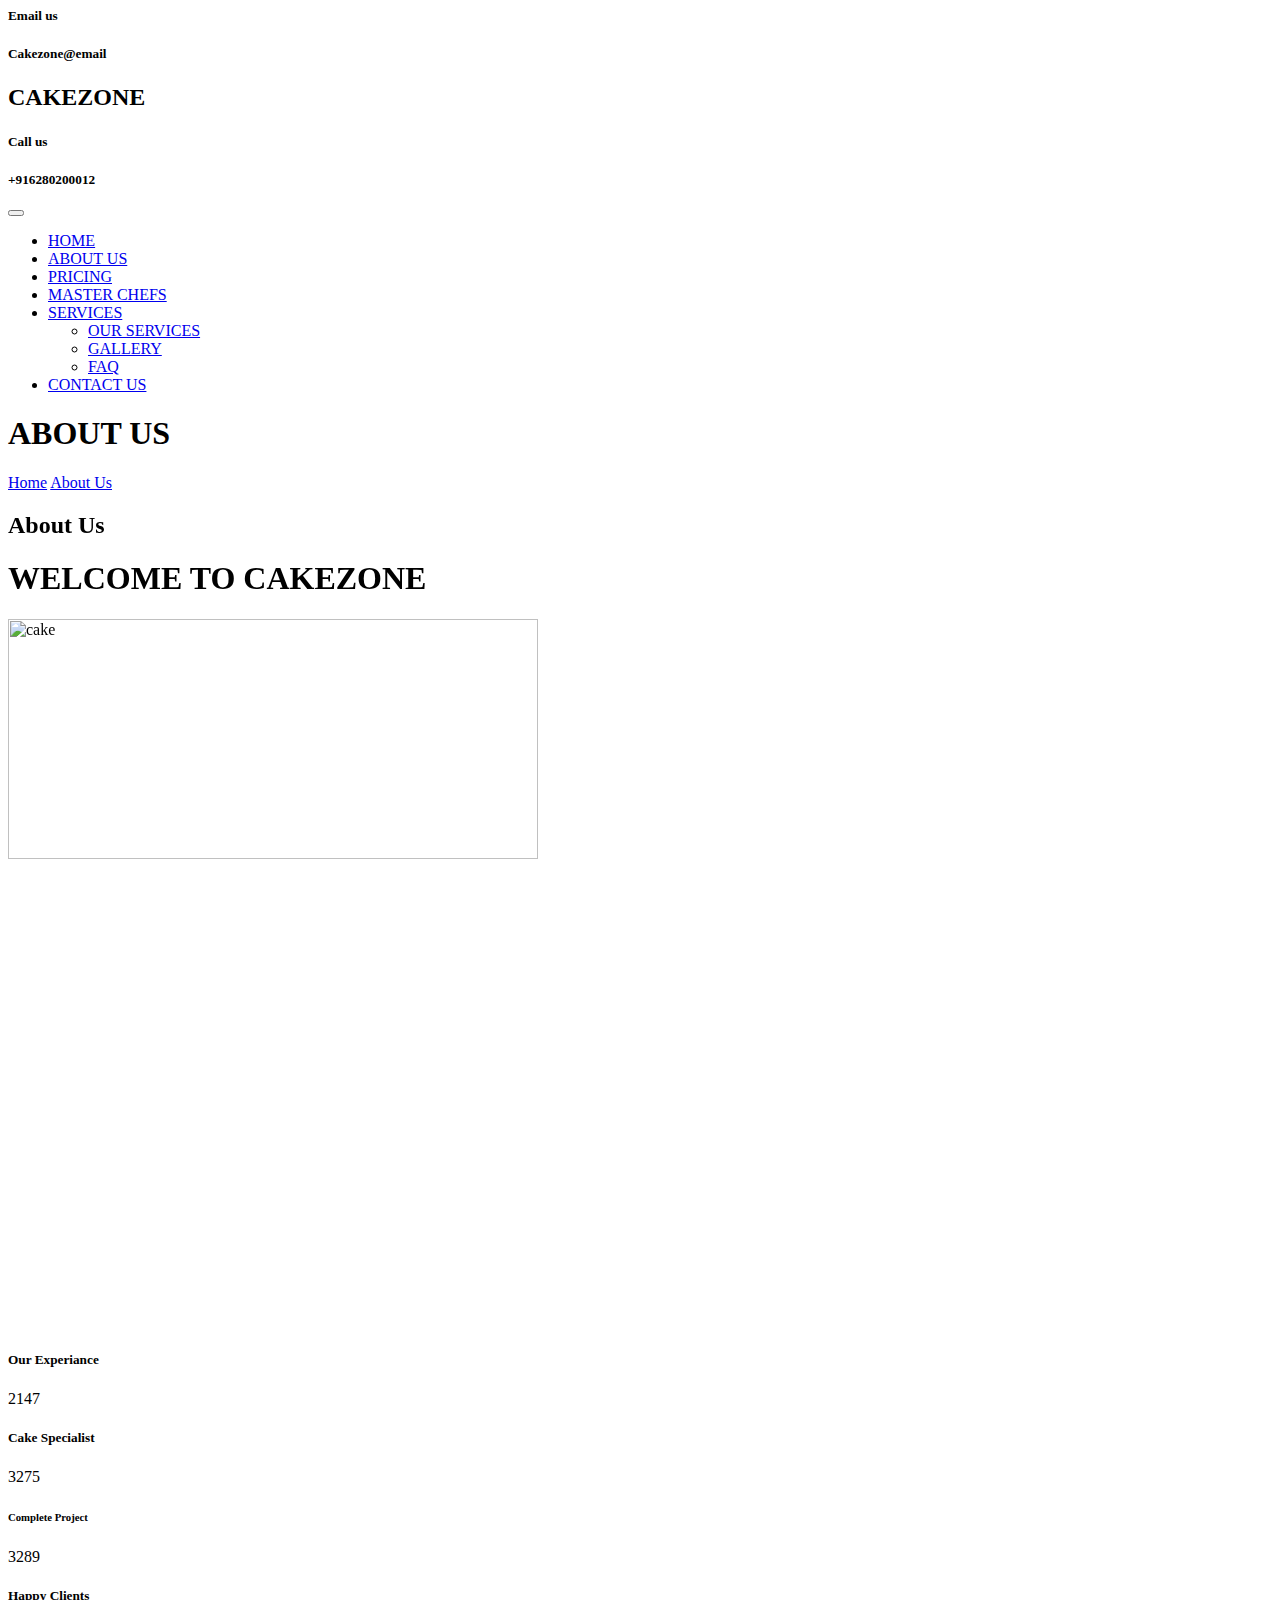
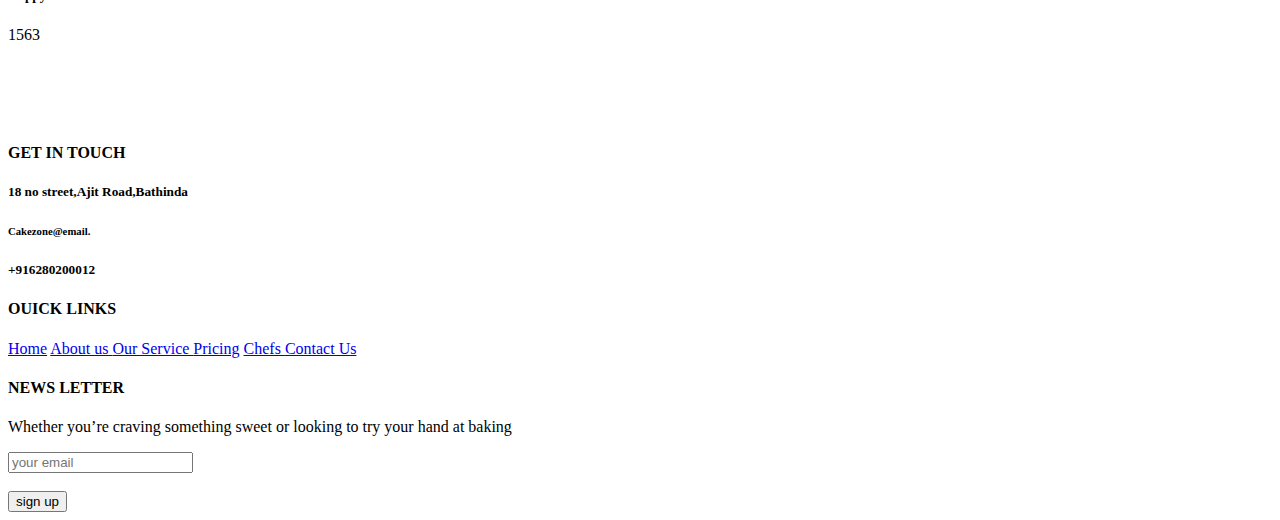
==== index.html @ 11536282 "Add files via upload" ====
<html>
    <head>
        <title>cakezone</title>
        <link href="css/bootstrap-grid.min.css" rel="stylesheet"/>
        <link href="css/bootstrap.min.css" rel="stylesheet"/>
        <link href="index.css" rel="stylesheet"/>
        <script src="js/bootstrap.bundle.min.js"> </script>
        <script src="js/bootstrap.min.js"></script>
        <link rel="stylesheet" href="https://cdnjs.cloudflare.com/ajax/libs/font-awesome/6.6.0/css/all.min.css" integrity="sha512-Kc323vGBEqzTmouAECnVceyQqyqdsSiqLQISBL29aUW4U/M7pSPA/gEUZQqv1cwx4OnYxTxve5UMg5GT6L4JJg==" crossorigin="anonymous" referrerpolicy="no-referrer" />
        <script src="https://code.jquery.com/jquery-3.7.1.min.js" integrity="sha256-/JqT3SQfawRcv/BIHPThkBvs0OEvtFFmqPF/lYI/Cxo=" crossorigin="anonymous"></script>
        <link href="https://unpkg.com/aos@2.3.1/dist/aos.css" rel="stylesheet">
        <script>
            function sendbtn() {
        alert("you are subscribed");
    }
        </script>
        <script> 

            $(document).ready(function() {
            
            $('.counter').each(function () {
            $(this).prop('Counter',0).animate({
            Counter: $(this).text()
            }, {
            duration: 4000,
            easing: 'swing',
            step: function (now) {
                $(this).text(Math.ceil(now));
            }
            });
            });
            
            });  
                    </script>
    </head>
    <body>
      <div class="container-fluid">
        <div class="row item19 border-inner text-dark text-center"">
            <div class="col-md-4 d-flex">
                    <i class= " chefs fa-solid fa-envelope fa-beat-fade colitems-1  py-3 pe-3  fa-2x "></i>
                <span>
                <h5>Email us</h5>
                <h5>Cakezone@email</h5>
                </span>
            </div>
            <div class="col-md-4 item14  bordercolls  p-2">
                <div class="bordercolls"> 
                    <div class="d-flex">
              <i class=" fa-solid fa-cake-candles fa-bounce py-3 p-3 pe-3 fa-2x"></i>
              <h2 class="item15">CAKEZONE</h2>
           </div>
           </div>
        </div>
         <div class="col-md-4 d-flex">
            <i class="chefs fa-solid fa-phone fa-shake py-3 pe-3 fa-2x"></i>
            <span>
            <h5>Call us</h>
            <h5>+916280200012</h5>
            </span>
         </div> 
        </div>

        <div id="navbar">
            <div class="row nav01 bg-dark border-inner text-white text-center p-2">
                <div class="col-md-12">
                    <nav class="navbar navbar-expand-lg navbar-light ">
                        <div class="container-fluid">
                            <button class="navbar-toggler" type="button" data-bs-toggle="collapse" data-bs-target="#navbarNav" aria-controls="navbarNav" aria-expanded="false" aria-label="Toggle navigation">
                                <span class="navbar-toggler-icon"></span>
                              </button>
                              <div class="collapse navbar-collapse" id="navbarNav">
                                <ul class="navbar-nav">
                                    <li class="manybuttons item16 nav-item">
                                      <a class="anchor nav-link active text-white" aria-current="page" href="home.html" id="colorhome" >HOME</a>
                                    </li>
                                    <li class="manybuttons item16 nav-item">
                                      <a class="anchor nav-link text-white" href="about.html" >ABOUT US </a>
                                    </li>
                                    <li class="manybuttons item16 nav-item">
                                      <a class="anchor nav-link text-white" href="pricing.html">PRICING</a>
                                    </li>
                                    <li class="manybuttons item16 nav-item">
                                      <a class="anchor nav-link text-white" href="chefs.html" tabindex="-1" aria-disabled="true">MASTER CHEFS</a>
                                    </li>
                                    <li class="anchor nav-item dropdown" >
                                        <a class=" item16 boldservice nav-link dropdown-toggle text-light" href="#" id="navbarDarkDropdownMenuLink" role="button" data-bs-toggle="dropdown" aria-expanded="false">
                                        SERVICES
                                        </a>
                                        <ul class="dropdown-menu dropdown-menu-dark" aria-labelledby="navbarDarkDropdownMenuLink">
                                          <li><a class="anchor dropdown-item" href="our service.html">OUR SERVICES</a></li>
                                          <li><a class="anchor dropdown-item" href="gallery.html">GALLERY</a></li>
                                          <li><a class="anchor dropdown-item" href="faq.html">FAQ</a></li>
                                        </ul>
                                      </li>
                                    <li class="manybuttons item16 nav-item">
                                      <a class="anchor nav-link text-white" href="contect us.html">CONTACT US</a>
                                    </li>
                                </ul>
        </div>
        </nav>
        </div>
        </div>
        </div>
    </div>
    </nav>
    </div>
    </div> 
        <div class="row23 row">
          <div class="contactus col-md-12">
              <h1 class="no71">ABOUT US </h1>
              <a class=" no72 nav-item " href="home.html">Home</a>
              <i class="iconcolorr fa-regular fa-square"></i>
              <a class=" no73 nav-item " href="contect us.html">About Us</a>
              </div>
          </div>
          <div class="row" data-aos="flip-left">
            <div class="offset-md-2 col-md-10">
              <h2 class="no5">About Us</h2>
              <div class="aboutto">
              <h1 class="no6">WELCOME TO CAKEZONE</h1>
            </div>
            </div>
        </div>
    <div class="row about">
        <div class="col-md-6" data-aos="flip-left">
            <img class="no8" src="about.jpg" alt="cake" height="240px" width="530px">
        </div>
        <div class="col-md-6" data-aos="flip-left">
            <p class="no7" data-aos="flip-left"> Welcome to CakeZone, where every slice tells a story! Founded by passionate bakers and dessert enthusiasts, CakeZone is dedicated to bringing joy through our delicious and beautifully crafted cakes.
            </p>
            <p class="no52" data-aos="flip-left">
                At CakeZone, we believe that every celebration deserves a special treat. From birthdays to weddings, our cakes are made with the finest ingredients, ensuring that each bite is a delightful experience. Our talented team combines traditional baking techniques with innovative flavors and de
            </p>
            <div class="row">
                <div class="col-md-6" data-aos="flip-left">
                    <div class="d-flex align-items-center justify-content-center bg-warning border-inner mb-4" style="width: 90px; height: 90px;">
                       <div class="itemborder p-2">
                        <i class=" p-2 fa fa-heartbeat fa-beat fa-2x text-white"></i>
                        </div>
                    </div>
            <h3 class="no16">100% healthy</h3>
            <p class="no103">Cake is a delightful confection that brings joy to celebrations and everyday moments alike.</p>
        </div>
        <div class="col-md-6" data-aos="flip-left">
            <div class="d-flex align-items-center justify-content-center bg-warning border-inner mb-4" style="width: 90px; height: 90px;">
             <div class="itemborder p-2">
                <i class="p-2 fa fa-award fa-2x fa-beat text-white"> </i>
                </div>
            </div>
            <h3 class="no16">Award Winning</h3>
            <p class="no103">An award-winning cake is the epitome of culinary showcasing a perfect balance of flavor.</p>
        </div>
        </div>
        </div>
    </div>
    <div class="container-fluid">
        <div class="row">
        <div class="col-md-12">
            <div class="container">
                <div class="row">
                <div class=" four col-md-3 d-flex">
                    <div class="counter-box colored">
                    <div class="d-flex ">
                        <span class="iconstyle  p-2">
                            <div class="icondesign">
                        <i class="fa-regular fa-star p-2 pt-3 pb-1 " ></i> 
                    </div>
                    </span>
                        <span class="counter1">
                        <h5 class="colorrgb">Our Experiance</h5>    
                        <span class="counter">2147</span>
                    </span>
                    </div>
                    </div>
                </div>
                <div class="four col-md-3 d-flex">
                    <div class="counter-box colored">
                        <div class="d-flex ">
                            <span class="iconstyle p-2">
                                <div class="icondesign">
                        <i class="fa fa-users p-2 pt-3 pb-1 "></i>
                        </div>
                    </span>
                    <span class="counter1">
                        <h5 class="colorrgb">Cake Specialist</h5>
                        <span class="counter">3275</span>
                    </span>
                </div>
                    </div>
                </div>
                <div class="four col-md-3 d-flex">
                    <div class="counter-box colored">
                        <div class="d-flex">
                            <span class="iconstyle p-2">
                                <div class="icondesign">
                        <i class="fa fa-check p-2 pt-3 pb-1"></i>
                        </div>
                        </span>
                        <span class="counter1">
                        <h6 class="colorrgb">Complete Project</h6>
                        <span class="counter">3289</span>
                        </span>
                    </div>
                    </div>
                </div>
                <div class="four col-md-3 d-flex">
                    <div class="counter-box colored">
                        <div class="d-flex">
                            <span class="iconstyle p-2">
                                <div class="icondesign">
                        <i class="fa fa-mug-hot p-2 pt-3 pb-1"></i>
                        </div>
                        </span>
                        <span class="counter1">
                           <h5 class="colorrgb">Happy Clients</h5>   
                           <span class="counter">1563</span>
                        </span>
                    </div>
                    </div>
                </div>
              </div>	
            </div>
        </div>
    </div>
      </div>
    <div class="row no40">
        <div class="row">
        <div class=" col  p-2 me-5"  data-aos="flip-left">
            <div class="setpose">
                <div class="colitems me-4 p-3">
            <div class="itemborder">
                <div class="d-flex">
                    <i class="iconcolor fa-solid fa-cake-candles fa-2x"></i>
            <h4 class="no41">CAKEZONE</h4>
        </div>
            <p class="no42">CakeZone's tagline is "Delight in Every Slice." It reflects their commitment to creating delicious and visually appealing cakes for every occasion.</p>
        </div>
    </div>
        </div>
        </div>
        <div class="col">
            <h4 class="no43">GET IN TOUCH</h4>
            <h5 class="no44"><i class=" no45 fa-solid fa-location-dot fa-1x text-white"></i>18 no street,Ajit Road,Bathinda</h5>
            <h6 class="no46"><i class=" no47 fa-solid fa-envelope fa-1x text-white"></i>Cakezone@email.</h6>
            <h5 class="no49"><i class=" no48 fa-solid fa-phone fa-1x text-white"></i>+916280200012</h5>

            <span  class="me-2"><i class="fa-brands fa-twitter text-center colitems p-1   itemborder fa-2x "></i></span>
            <span class="me-2" ><i class="fa-brands fa-facebook text-center colitems p-1 itemborder fa-2x"></i></span>
            <span ><i class=" fa-brands fa-instagram text-center colitems p-1 itemborder fa-2x"></i></span>
        </div>
        <div class="col">
             <h4 class="no43">OUICK LINKS</h4>
             <a class="nav-link text-white" href="home.html"><i class=" no53 fa-solid fa-arrow-right"></i>Home</a>
             <a class="nav-link text-white" href="about.html" ><i class=" no53 fa-solid fa-arrow-right"></i>About us </a>
             <a class="nav-link text-white" href="our service.html" ><i class=" no53 fa-solid fa-arrow-right"></i>Our Service</i>
             <a class="nav-link text-white" href="Pricing.html"> <i class=" no53 fa-solid fa-arrow-right"></i>Pricing</a>
             <a class="nav-link text-white" href="chefs.html"><i class=" no53 fa-solid fa-arrow-right"></i> Chefs </a>
             <a class="nav-link text-white" href="contect us.html"><i class=" no53 fa-solid fa-arrow-right"></i>Contact Us</a>
        </div>
        <div class="col ">
            <h4 class="no43">NEWS LETTER</h4>
            <p class="newsletter">Whether you’re craving something sweet or looking to try your hand at baking</p>
            <div class="row">
                <div class="col">
                    <input type="your email" placeholder="your email" class="form-control"/>
                        </div>
                        </div></br>
            <button class="btn signup text-white" onclick="sendbtn()">sign up</button>
        </div>
    </div>
    </div>
    </body>
    <script src="https://unpkg.com/aos@2.3.1/dist/aos.js"></script>
<script>
    AOS.init();
  </script>
  <script src="js/bootstrap.bundle.min.js"> </script>
  <script src="https://code.jquery.com/jquery-3.7.1.min.js" integrity="sha256-/JqT3SQfawRcv/BIHPThkBvs0OEvtFFmqPF/lYI/Cxo=" crossorigin="anonymous"></script>
    </html>
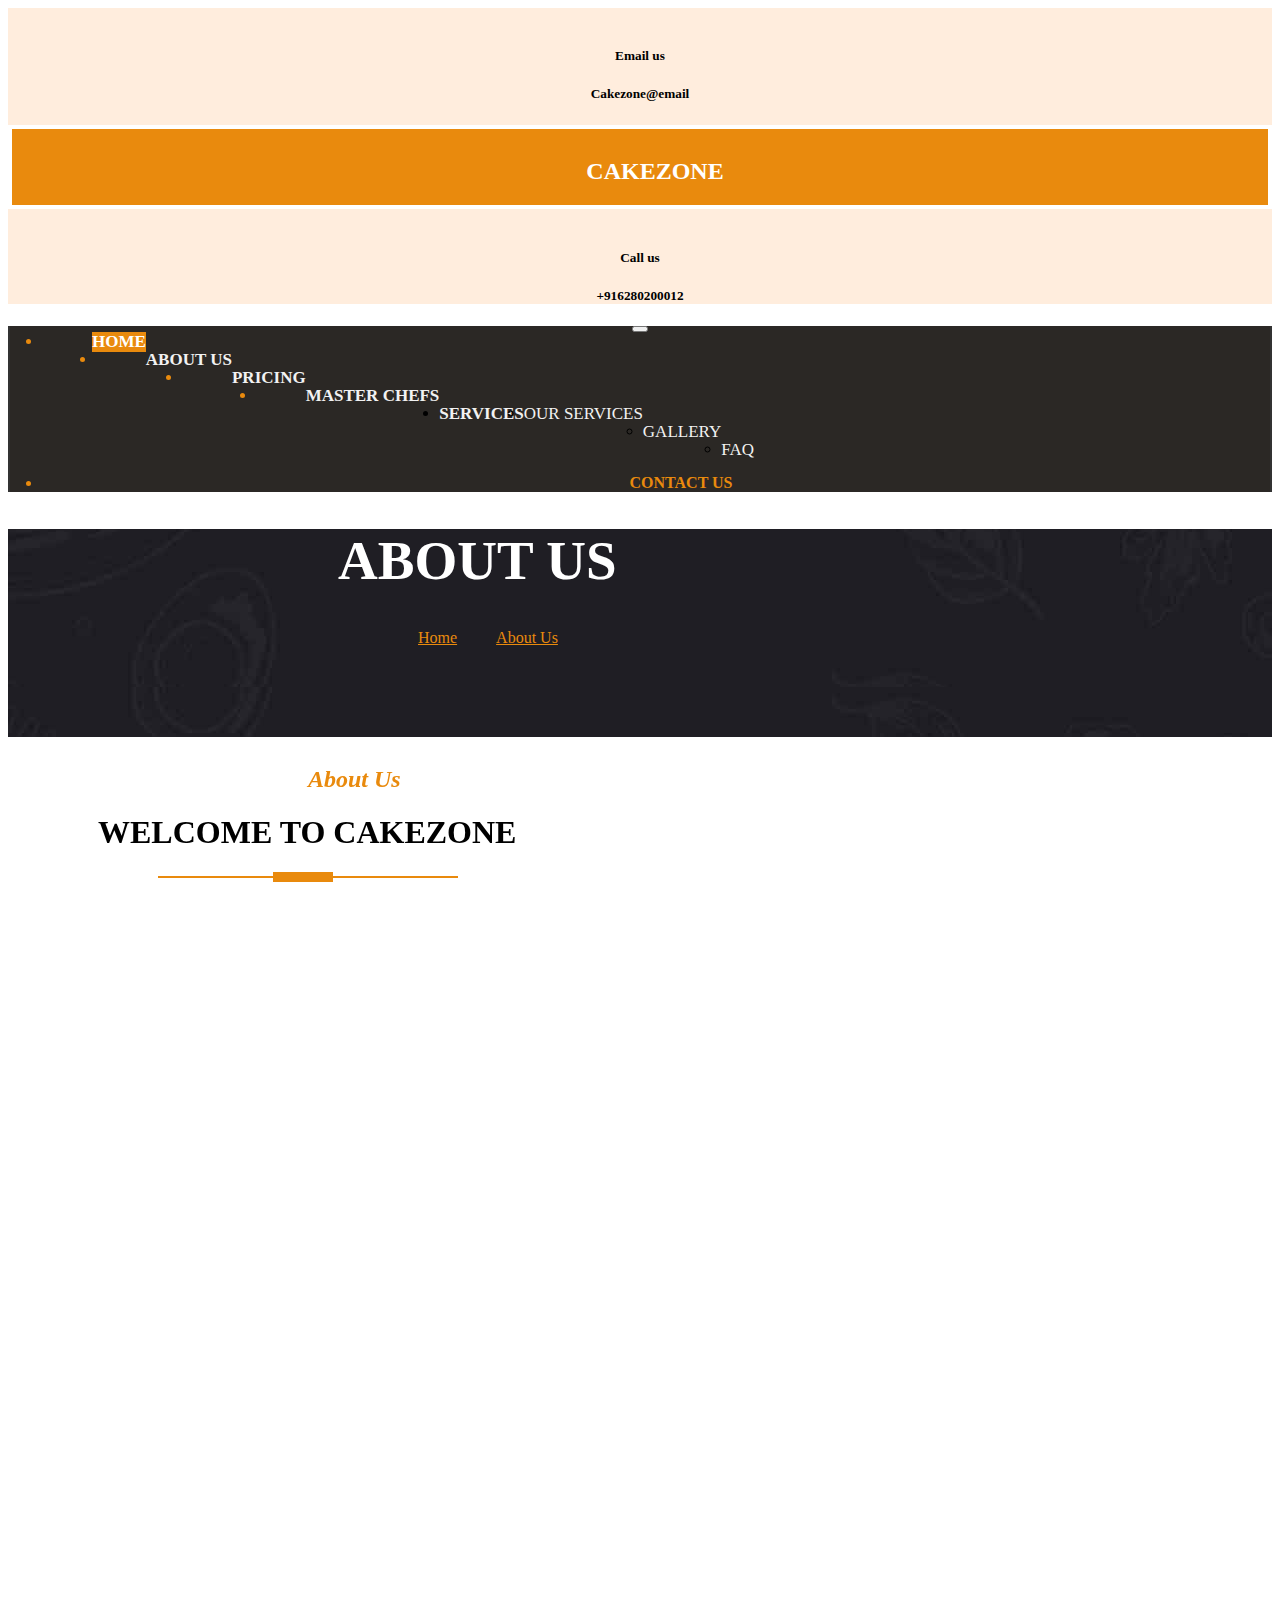
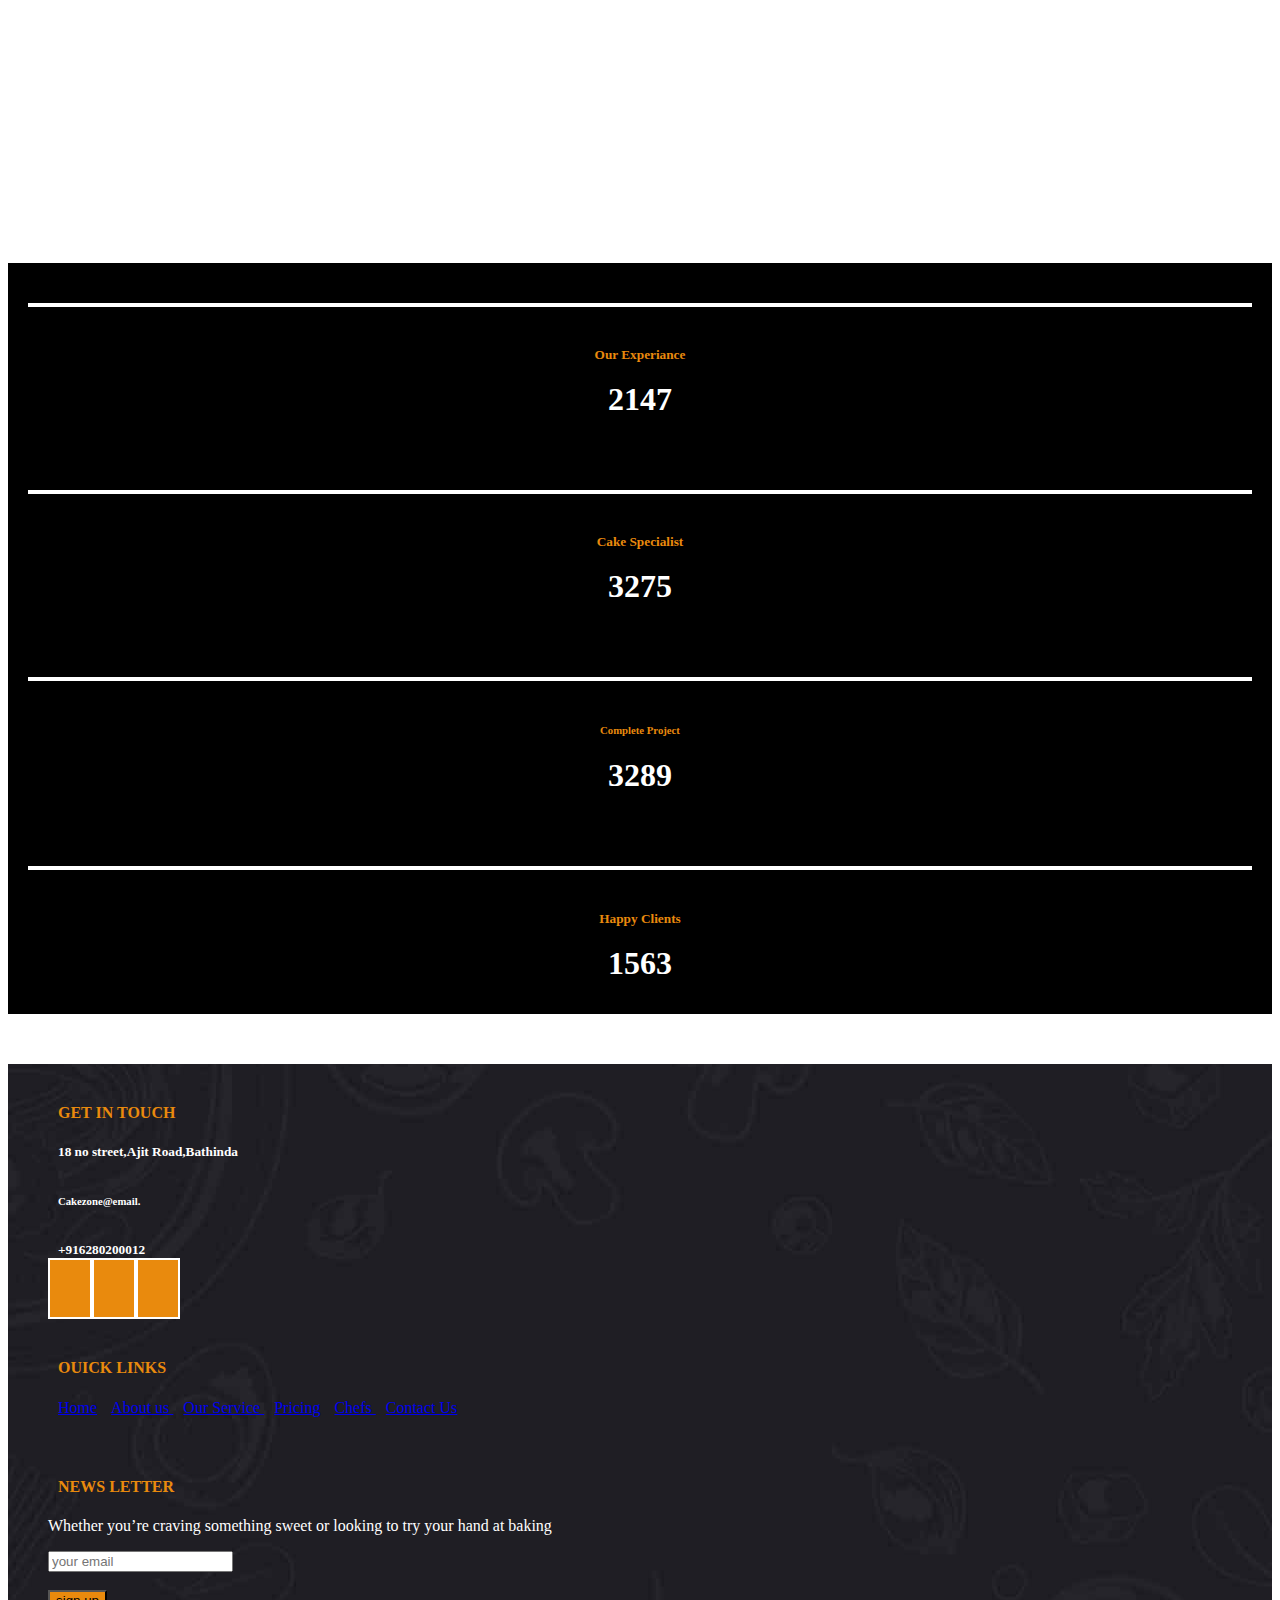
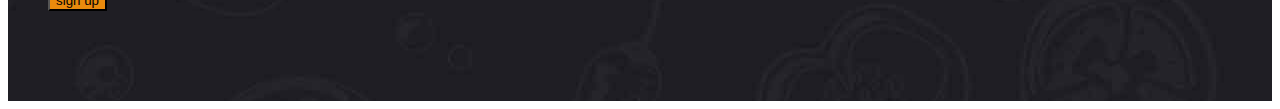
==== commit 98578e72: "Update index.html" ====
--- a/index.html
+++ b/index.html
@@ -93,7 +93,7 @@
                                         </ul>
                                       </li>
                                     <li class="manybuttons item16 nav-item">
-                                      <a class="anchor nav-link text-white" href="contect us.html">CONTACT US</a>
+                                      <Link class="anchor nav-link text-white" href="contect us.html">CONTACT US</Link>
                                     </li>
                                 </ul>
         </div>
@@ -278,4 +278,4 @@
   <script src="https://code.jquery.com/jquery-3.7.1.min.js" integrity="sha256-/JqT3SQfawRcv/BIHPThkBvs0OEvtFFmqPF/lYI/Cxo=" crossorigin="anonymous"></script>
     </html>
     
-        +        
--- a/index.css
+++ b/index.css
@@ -0,0 +1,1507 @@
+.no2{
+    background:url('hero.jpg');
+    /* width: 1010px; */
+    padding-top: 190px;
+    padding-bottom: 190px;
+    padding-left: 30px;
+    margin-bottom: 40px;
+    background-position: center;
+    color: white;
+}
+.no3{
+    color:chocolate;
+    padding-left:10px;
+    font-weight: bold;
+    font-style:italic;
+}
+.no4{
+    margin-left:20px ;
+}
+.no177{
+    /* font-family: 'Pacifico', cursive; */
+    padding-top: 10px;
+    color: rgb(233, 138, 13);
+    font-weight: bolder;
+    /* font-style:italic; */
+    padding-left: 290px;
+}
+/* .fontsecondary3{
+    /* font-family: 'Pacifico', cursive;
+     font-weight: bolder; */
+.no5{ 
+    font-family: 'Pacifico', cursive;
+    padding-top: 10px;
+    color: rgb(233, 138, 13);
+    font-weight: bolder;
+    font-style:italic;
+    padding-left: 300px;
+}
+.no8{
+    height:450px;
+    padding-right:40px;
+}
+.aboutto{
+    position: relative;
+    padding-left: 90px;
+}
+.no6::after{
+    margin-top: 60px;
+    position: absolute;
+    content: "";
+    width: 300px;
+    height: 2px;
+    top: 2PX;
+    left: 40px;
+    bottom: 6px;
+    margin-left: 110px; 
+    background: rgb(233, 138, 13);
+    font-weight: bolder;
+    padding-left: 300px;
+}
+.no6::before{
+    margin-top: 40px;
+    position: absolute;
+    content: "";
+    width: 60px;
+    height: 10px;
+    left: 45px;
+    top: 18PX;
+    bottom: 2px;
+    margin-left: 220px;
+    background: rgb(233, 138, 13);
+    font-weight: bolder;
+}
+.no7{
+    padding-right: 20px;
+    font-weight: bold;
+}
+.no9{
+    padding-left: 40px;
+    background:url('bg.jpg');
+    width: 1000px;
+    padding-top: 30px;
+    padding-bottom: 90px;
+    background-position: center;
+    background-color: darkslategray;
+}
+.no11{
+    color: chocolate;
+}
+.no13{
+    color: white;
+}
+.no14{
+    color: white;
+}
+.no15{
+    color: white;
+}
+.no16{
+    font-weight: bold;
+}
+.no17{
+    font-weight: bold;
+    font-style:italic;
+    padding-left: 360px;
+}
+.no18{
+    font-weight: bolder;
+    padding-left: 310px;
+}
+.no19{
+    margin-top: 40px;
+    color:black;
+    padding-left: 320px;
+}
+.custom1 {
+    margin-left: 40px;
+}
+.chefimages{
+    margin-bottom: 100px;
+}
+.nav-link:hover, .nav-link:focus {
+    color: #ba7222;
+}
+.border-inner {
+    position: relative;
+}
+.bg-dark {
+    background-color: #2B2825 !important;
+}
+.text-uppercase {
+    text-transform: uppercase !important;
+}
+.p-4 {
+    padding: 1.5rem !important;
+}
+.mb-5 {
+    margin-bottom: 3rem !important;
+}
+.justify-content-center {
+    justify-content: center !important;
+}
+.d-inline-flex {
+    display: inline-flex !important
+;
+}
+.nav {
+    display: flex
+;
+    flex-wrap: wrap;
+    padding-left: 0;
+    margin-bottom: 0;
+    list-style: none;
+}
+ol, ul, dl {
+    margin-top: 0;
+    margin-bottom: 1rem;
+}
+ol, ul {
+    padding-left: 2rem;
+}
+*, *::before, *::after {
+    box-sizing: border-box;
+}
+user agent stylesheet
+ul {
+    display: block;
+    list-style-type: disc;
+    margin-block-start: 1em;
+    margin-block-end: 1em;
+    margin-inline-start: 0px;
+    margin-inline-end: 0px;
+    padding-inline-start: 40px;
+    unicode-bidi: isolate;
+}
+.text-center {
+    text-align: center !important;
+}
+.border-inner::before {
+    position: absolute;
+    content: "";
+    top: 10px;
+    right: 10px;
+    bottom: 10px;
+    left: 10px;
+    background: none;
+    border: 1px solid var(--light);
+    z-index: 0;
+}
+*, *::before, *::after {
+    box-sizing: border-box;
+}
+
+*, *::before, *::after {
+    box-sizing: border-box;
+}
+
+a:hover {
+    color: #ba7222;
+}
+*, *::before, *::after {
+    box-sizing: border-box;
+}
+.nav-pills .nav-link.active, .nav-pills .show>.nav-link {
+    color: #fff;
+    background-color: #E88F2A;
+}
+.border-inner::before {
+    position: absolute;
+    content: "";
+    top: 10px;
+    right: 10px;
+    bottom: 10px;
+    left: 10px;
+    background: none;
+    border: 1px solid var(--light);
+    z-index: 0;
+}
+
+*, *::before, *::after {
+    box-sizing: border-box;
+}
+.buttons{
+    margin-top: 80px;
+    padding-left: 360px;
+}
+.buttonsss{
+    margin-bottom: 90px;
+}
+.no20{
+    color: white;
+    background:url('bg.jpg');
+    background-position: center;
+    margin-top: 70px;
+    padding-top: 400px;
+    padding-bottom: 70px;
+    padding-right:40px;
+    padding-left: 30px;
+}
+
+.nnn20{
+    margin-bottom: 90px;
+    margin-top: 40px;
+    position: relative;
+}
+.nn20
+{
+    position: absolute;
+    top: -40px;
+}
+.no24{
+    background-color: chocolate;
+}
+.no25{
+    background-color: chocolate;
+}
+.no26{
+    padding-top: 40px;
+    padding-left: 180px;
+    font-weight: bolder;
+}
+.no27{
+    padding-left: 410px;
+}
+.no28{
+    color: chocolate;
+    font-style: italic;
+    padding-left: 380px;
+    font-weight: bold;
+}
+.no29{
+    font-weight: bolder;
+    padding-left: 300px;
+}
+.no30{
+    margin-left: 20px;
+    height: 210px;
+}
+.no31{
+    margin-left: 20px;
+    padding-left:80px;
+    width: 210px;
+}
+.colitemss
+{   margin-right: 70px;
+    padding-bottom: 10px;
+    padding-left: 10px;
+    padding-top: 10px;
+    background-color: rgb(233, 138, 13);
+    color: white;
+}
+.colitems
+{
+    background-color: rgb(233, 138, 13);
+    color:white;
+}
+
+.setpose{
+    position: absolute;
+    top: -60px;
+    height: 70px;
+    width: 250px;
+}
+.menu{
+    padding-top: 30px;
+}
+.itemborder{
+    border: 2px  solid white;
+    padding: 20px;
+}
+ .no34{
+    background: url('bg.jpg');
+    /* width: 1000px; */
+    background-position: center;
+    margin-top: 30px;
+    margin-bottom: 100px;
+    padding-top: 70px;
+    padding-bottom: 80px;
+ }
+ .no35{
+    font-weight: bold;
+    color: rgb(233, 138, 13);
+    padding-left: 310px;
+    font-family: 'Pacifico', cursive;
+    font-weight: bolder;
+ }
+ .no36{
+    color: white;
+    font-weight: bolder;
+    padding-left:260px;
+ }
+ .no37{
+    padding-left: 430px;
+ }
+ .no38{
+    color: white;
+    padding: 20px 160px 20px 160px;
+ }
+ .no39{
+    margin-left: 360px;
+ }
+ .awardicon{
+   margin-right: 60px; 
+}
+.images{
+    padding-top: 70px;
+    padding-bottom: 60px;
+}
+.no404{
+    padding-left:40px;
+    background: url('bg.jpg');
+    /* width: 1000px; */
+    background-position: center;
+    margin-top: 50px;
+    padding-bottom: 90px;
+    padding-right: 80px;
+    position: relative;
+    margin-top: 100px;
+}
+
+ .no40{
+    padding-left:40px;
+    background: url('bg.jpg');
+    /* width: 1000px; */
+    background-position: center;
+    margin-top: 50px;
+    padding-bottom: 90px;
+    padding-right: 80px;
+    position: relative;
+ }
+ .no166{
+    padding-top: 20px;
+    font-weight: bold;
+    padding-left: 445px;
+    color: white;
+    font-size: 50PX;
+ }
+ .no101{
+    padding-top: 20px;
+    font-weight: bold;
+    padding-left: 260px;
+    color: white;
+    font-size: 50PX;
+ }
+ .iconcolor{
+color: black;
+ }
+ .no41{
+    padding-left: 10px;
+    color: white;
+    font-weight:bold;
+ }
+ .no42{
+    color: white;
+ }
+ .no43{
+    color:rgb(233, 138, 13);
+    padding-top:40px;
+    padding-left: 10px;
+ }
+.no44{
+    padding-bottom: 10px;
+    color: white;
+}
+.no45{
+    color: rgb(233, 138, 13);
+    padding-right:10px;
+}
+.no46{
+    color: white;
+    padding-bottom: 10px;
+}
+.no47{
+    color: rgb(233, 138, 13);
+    padding-right: 10px;
+}
+.no48{
+    padding-right: 10px;
+}
+.no103{
+    color: black;
+}
+.no49{
+    color: white;
+}
+.no52{
+    padding-right:40px;
+}
+.no53{
+    color: black;
+    padding-right: 80px;
+}
+.no50{
+    color:white;
+}
+.no168{
+    color:rgb(233, 138, 13);
+    padding-right: 20px;
+}
+.no73{
+    color:rgb(233, 138, 13);
+    padding-right: 20px;
+}
+.no51{
+    color: rgb(233, 138, 13);
+}
+.no53{
+    color:white;
+    padding-right: 10px;
+}
+.newsletter{
+    color: white;
+}
+.name11{
+    color: white;
+}
+.row22{
+    padding-top: 40px;
+}
+.contactus{
+    background: url('bg.jpg');
+    background-position: center;
+    padding-bottom: 40px;
+}
+.no60{
+    font-weight: bold;
+    padding-top: 10px;
+    color: white;
+    padding-left: 350px;
+}
+.no61{
+    padding-left: 410px;
+    color:chocolate;
+}
+.no62{
+    color:chocolate;
+    padding-left: 10px;
+}
+.row23{
+    padding-bottom: 50px;
+    background: url('bg.jpg');
+    background-position: center;
+}
+.formcontrol{
+    padding-top: 40px;
+    padding-left:180px;
+}
+.row82{
+
+    padding-bottom: 20px;
+}
+.no63{
+    padding-left: 40px;
+    color:black;
+}
+.no64{
+    color: black;
+    margin-left: 5px;
+}
+/* .welcometo{
+    padding-left: ;
+} */
+.bg22{
+    background:url('bg.jpg');
+    background-position: center;
+    padding-top: 110px;
+    padding-bottom: 160px;
+}
+.item10{
+    margin-left: 50px;
+    background-color: rgb(233, 138, 13);
+}
+.icon2{
+    padding-left: 40px;
+}
+.nav01{
+    margin-top: 40px;
+    margin: 2px;
+}
+.map{
+     padding-bottom: 70px;
+    padding-left: 240px;
+    padding-top: 20px;
+}
+.boldservice{
+    font-weight: bold;
+}
+.item7{
+    margin-left:210px;
+}
+.item8{
+    padding-right: 300px;
+    padding-left: 320px;
+}
+.item9{
+    margin-top: 10px;
+    padding-left: 400px;
+}
+.item12{
+    padding-top: 10px;
+}
+.ouroffice{
+    color: black;
+}
+.color{
+    padding-left: 15px;
+    color: black;
+}
+.item14{
+    background-color:rgb(233,138,13);
+}
+.pricingtable{
+    padding-bottom: 60px;
+}
+.accordion{
+    padding: 100px;
+}
+.item15{
+    color: white;
+    padding-top: 10px;
+    padding-left: 30px;
+}
+.manybuttons{
+    padding-left: 50px;
+}
+.nav09{
+    color: white;
+    background-color: black;
+}
+.item16{
+    color: rgb(233, 138, 13);
+    font-weight: bold;
+}
+.callus{
+    padding-left: 30px;
+}
+.item17{
+     margin-top: 10px;
+}
+.contactuss{
+    padding-left: 190px;
+    font-weight: bold;
+    position: relative;
+}
+.contactus2::before{
+    margin-top: 40px;
+    position: absolute;
+    content: "";
+    width: 60px;
+    height: 10px;
+    left: 45%;
+    top: 18PX;
+    bottom: 2px;
+    margin-left: -200px;
+    background: rgb(233, 138, 13);
+    font-weight: bolder;
+}
+.contactus2::after{
+    margin-top: 60px;
+    position: absolute;
+    content: "";
+    width: 300px;
+    height: 2px;
+    top: 2PX;
+    left: 37%;
+    bottom: 6px;
+    margin-left: -270px;
+    background: rgb(233, 138, 13);
+    font-weight: bolder;
+}
+.chefsmaster4{
+    padding-left: 200px;
+    color: b(233, 138, 13);
+    font-weight: bold;
+    position: relative;
+}
+.chefsmaster3::after{
+    margin-top: 60px;
+    position: absolute;
+    content: "";
+    width: 300px;
+    height: 2px;
+    top: 2PX;
+    left: 37%;
+    bottom: 6px;
+    margin-left: -260px;
+    background: rgb(233, 138, 13);
+    font-weight: bolder;
+}
+.chefsmaster3::before{
+    margin-top: 40px;
+    position: absolute;
+    content: "";
+    width: 60px;
+    height: 10px;
+    left: 45%;
+    top: 18PX;
+    bottom: 2px;
+    margin-left: -190px;
+    background: rgb(233, 138, 13);
+    font-weight: bolder;
+}
+.chefsmaster{
+    padding-left: 205px;
+    font-weight: bolder;
+    position: relative;
+}
+.chefsmaster2::after{
+    margin-top: 60px;
+    position: absolute;
+    content: "";
+    width: 300px;
+    height: 2px;
+    top: 2PX;
+    left: 37%;
+    bottom: 6px;
+    margin-left: -260px;
+    background: rgb(233, 138, 13);
+    font-weight: bolder;
+}
+.chefsmaster2::before{
+            margin-top: 40px;
+            position: absolute;
+            content: "";
+            width: 60px;
+            height: 10px;
+            left: 45%;
+            top: 18PX;
+            bottom: 2px;
+            margin-left: -190px;
+            background: rgb(233, 138, 13);
+            font-weight: bolder;
+}
+.item19{
+    background-color:rgb(255, 237, 221);
+}
+.item20{
+    color: rgb(233, 138, 13);
+    font-weight: bolder;
+    font-style: italic;
+    padding-left: 190px;
+    font-family: 'Pacifico', cursive;
+}
+.item21::after{
+            margin-top: 60px;
+            position: absolute;
+            content: "";
+            width: 300px;
+            height: 2px;
+            top: 2PX;
+            left: 37%;
+            bottom: 6px;
+            margin-left: -230px;
+            background: rgb(233, 138, 13);
+            font-weight: bolder;
+            font-weight: bold;
+            padding-left: 290px;
+}
+.item21::before{
+    margin-top: 40px;
+    position: absolute;
+    content: "";
+    width: 60px;
+    height: 10px;
+    left: 45%;
+    top: 18PX;
+    bottom: 2px;
+    margin-left: -165px;
+    background: rgb(233, 138, 13);
+    font-weight: bolder;
+}
+.masterchefs{
+    padding-left: 120px;
+    position: relative;
+}
+.row11{
+
+    margin-bottom: 70px;
+    margin-top: 60px;
+}
+.chefs{
+    padding-left:10px;
+    color: rgb(233, 138, 13);
+}
+.about{
+    margin-top: 60px;
+}
+.no71{
+    font-weight: bold;
+    font-size: 55px;
+    color: white;
+    padding-left:330px;
+}
+.no167{
+    color: rgb(233, 138, 13);
+    margin-right: 20px;
+    padding-left: 440px;
+}
+.no72{
+    color: rgb(233, 138, 13);
+    margin-right: 20px;
+    padding-left: 410px;
+}
+.link{
+    color: rgb(233, 138, 13);
+}
+.no81{
+    font-weight: bold;
+    font-size:45px;
+    color: white;
+    padding-left: 305px;
+}
+.no83{
+    font-weight: bold;
+    font-size: 55px;
+    color: white;
+    padding-left: 350px;
+}
+.cakezone{
+    padding-left: 40px;
+}
+.head{
+    padding-left: 40px;
+}
+.icon1{
+    color: rgb(233, 138, 13);
+    padding-right: 10px;
+}
+.no85{
+    color: black;
+}
+/* swing counter css */
+.container{
+    background: black;
+    margin-top:30px;
+    margin-bottom: 50px;
+}
+
+.counter-box {
+	display: block;
+	background: #f6f6f6;
+	padding: 40px 20px 37px;
+	text-align: center
+}
+
+.counter-box p {
+	margin: 5px 0 0;
+	padding: 0;
+	color: #909090;
+	font-size: 18px;
+	font-weight: 500
+}
+
+.counter-box i {
+	font-size: 60px;
+	margin: 0 0 15px;
+	color: #d2d2d2
+}
+
+.counter {
+	display: block;
+	font-size: 32px;
+	font-weight: 700;
+	color: #666;
+	line-height: 28px
+}
+
+.counter-box.colored {
+    background: black;
+      /* background: #3acf87; */
+}
+
+.counter-box.colored p,
+.counter-box.colored i,
+.counter-box.colored .counter {
+	color: #fff
+}
+
+.iconstyle{
+    background-color: rgb(233, 138, 13); 
+}
+.icondesign{
+    border: 2px  solid white;
+    
+}
+.counter2{
+    color: rgb(233, 138, 13);
+}
+.menu{
+    color: rgb(233, 138, 13);
+    font-weight: bold;
+    font-style: italic;
+    padding-left: 60px;
+}
+.explore{
+    padding-left: 20px;
+}
+.cake1{
+    padding-top: 30px;
+}
+.para2{
+    padding-top: 30px;
+    padding-right:160px ;
+}
+.pricing{
+    color: rgb(233, 138, 13);
+    font-style:italic;
+    padding-left: 220px;
+}
+.ourcakes1{
+    position: relative;
+    padding-left: 120px;
+}
+.ourcakes::after{
+        margin-top: 60px;
+        position: absolute;
+        content: "";
+        width: 300px;
+        height: 2px;
+        top: 2PX;
+        left: 28%;
+        bottom: 6px;
+        margin-left: -90px;
+        background: rgb(233, 138, 13);
+        font-weight: bolder;
+    font-weight: bold;
+    padding-left: 320px;
+}
+.ourcakes::before{
+            margin-top: 40px;
+            position: absolute;
+            content: "";
+            width: 60px;
+            height: 10px;
+            left: 45%;
+            top: 18PX;
+            bottom: 2px;
+            margin-left: -100px;
+            background: rgb(233, 138, 13);
+            font-weight: bolder; 
+}
+.buttonss{
+    margin-top: 30px;
+    padding-left: 340px;
+}
+/* .buttons{
+    margin-top: 50px;
+    padding-left: 380px;
+} */
+.signup{
+    background-color: rgb(233, 138, 13);
+}
+.tabbtns{
+
+    padding-right: 30px;
+}
+.birthdaycake{
+    background-color: rgb(255, 237, 221);
+}
+.weddingcake{
+    background-color: rgb(255, 237, 221);
+}
+.customcake{
+    background-color: rgb(255, 237, 221);
+}
+
+.colitems3{
+    padding-left: 160px;
+    margin-right: 380px;
+    padding-right: 240px;
+    margin-left: 240px;
+}
+.background1{
+    /* padding-bottom: 50px;
+    padding-top: 50px; */
+    padding: 50px;
+ background-color:rgb(233, 138, 13);
+}
+.button:hover{
+color: white;
+background-color:rgb(233, 138, 13) ;
+}
+.button{
+    background-color: white;
+    color: rg;
+}
+.readbtn{
+    color: white;
+    background-color: rgb(233, 138, 13);
+}
+.readbtn:hover{
+color: rgb(233, 138, 13);
+background-color: white;
+}
+.read:hover{
+    color: white;
+    background-color: violet;
+}
+.anchor:hover{
+    color:black;
+    background-color:rgb(233, 138, 13);
+}
+#navcolor
+{
+    color: white;
+    background-color: rgb(233, 138, 13) ;
+}
+#btnsend{
+    color: rgb(233, 138, 13);
+    background-color: white;
+}
+#btnsend:hover{
+    color: white;
+    background-color: rgb(233, 138, 13);
+}
+#colorservice{
+    color: white;
+    background-color: rgb(233, 138, 13);
+}
+#colorpricing{
+    color: white;
+    background-color: rgb(233, 138, 13);
+}
+#colorhome{
+    color: white;
+    background-color: rgb(233, 138, 13);
+}
+#colorchefs{
+    color:white;
+    background-color: rgb(233, 138, 13);
+}
+#colorhome{
+    color: white;
+    background-color: rgb(233, 138, 13);
+}
+#colorabout{
+    color: white;
+    background-color: rgb(233, 138, 13);
+}
+/* .aboutus{
+    padding-left: ;
+} */
+
+/* .decoration{
+    text-decoration: underline;
+    text-underline-offset:25px ;
+} */
+
+.welcomedecor{
+    position: relative;
+}
+
+.decoration::before {
+        position: absolute;
+        content: "";
+        width: 60px;
+        height: 10px;
+        left: 60%;
+        bottom: 0;
+        margin-left: -30px;
+        background: rgb(233, 138, 13);
+    }   
+
+    .decoration::after{
+    position: absolute;
+    content: "";
+    width: 300px;
+    height: 2px;
+    left: 50%;
+    bottom: 4px;
+    margin-left: -90px;
+    background: rgb(233, 138, 13);
+    }
+    .welcometo{
+position: relative;;
+font-weight: bold;
+padding-left: 130px;
+margin-bottom: 0px;
+    }
+    .underline::after {
+        margin-top: 60px;
+        position: absolute;
+        content: "";
+        width: 300px;
+        height: 2px;
+        top: 2PX;
+        left: 28%;
+        bottom: 6px;
+        margin-left: -80px;
+        background: rgb(233, 138, 13);
+        font-weight: bolder;
+        }
+        .underline::before {
+            margin-top: 40px;
+            position: absolute;
+            content: "";
+            width: 60px;
+            height: 10px;
+            left: 37%;
+            top: 18PX;
+            bottom: 2px;
+            margin-left: -40px;
+            background: rgb(233, 138, 13);
+            font-weight: bolder;
+        }
+        .tomuch{
+            position: relative;;
+            font-weight: bolder;
+            padding-left: 130px;
+            margin-bottom: 40px;
+            color:black;
+        }
+        .toomuch::after {
+            margin-top: 60px;
+            position: absolute;
+            content: "";
+            width: 300px;
+            height: 2px;
+            top: 2PX;
+            left: 37%;
+            bottom: 6px;
+            margin-left: -110px;
+            background: rgb(233, 138, 13);
+            font-weight: bolder;
+            }
+        .toomuch:before {
+            margin-top: 40px;
+            position: absolute;
+            content: "";
+            width: 60px;
+            height: 10px;
+            left: 45%;
+            top: 18PX;
+            bottom: 2px;
+            margin-left: -60px;
+            background: rgb(233, 138, 13);
+            font-weight: bolder;
+        }
+.explorecakes{
+position: relative;
+padding-left: 140px;
+}
+.explorecakes2::after{
+            margin-top: 60px;
+            position: absolute;
+            content: "";
+            width: 300px;
+            height: 2px;
+            top: 2px;
+            left: 37%;
+            bottom: 6px;
+            margin-left: -220px;
+            background: rgb(233, 138, 13);
+            font-weight: bolder;
+}
+.explorecakes2::before{
+            margin-top: 40px;
+            position: absolute;
+            content: "";
+            width: 60px;
+            height: 10px;
+            left: 45%;
+            top: 18PX;
+            bottom: 2px;
+            margin-left: -155px;
+            background: rgb(233, 138, 13);
+            font-weight: bolder;
+}
+        .font-secondary {
+            font-family: 'Pacifico', cursive;
+            color: rgb(233, 138, 13);
+            font-weight: bolder;
+        }
+        .headingname{
+            font-size: 65px;
+            font-weight: bolder;
+        }
+        .headingname1{
+            font-size:30px ;
+            font-weight: bold;
+        }
+        .font-secondary2 {
+            font-family: 'Pacifico', cursive;
+            font-weight: bolder;
+        }
+        .crispycakes{
+            color: white;
+            position: relative;
+            padding-left: 106px;
+        }
+        .crispycakes2::after{
+            margin-top: 60px;
+            position: absolute;
+            content: "";
+            width: 300px;
+            height: 2px;
+            top: 2px;
+            left: 37%;
+            bottom: 6px;
+            margin-left: -160px;
+            background: rgb(233, 138, 13);
+            font-weight: bolder;
+        }
+        .crispycakes2::before{
+            margin-top: 40px;
+            position: absolute;
+            content: "";
+            width: 60px;
+            height: 10px;
+            left: 45%;
+            top: 18PX;
+            bottom: 2px;
+            margin-left: -100px;
+            background: rgb(233, 138, 13);
+            font-weight: bolder;
+        }
+         .counter1{
+            padding-top: 10px;
+            padding-left: 10px;
+         }
+        .colorrgb{
+            color: rgb(233, 138, 13);
+        }
+
+        .bordercolls{
+            border: 2px solid white;
+        }
+          .buttonsborder{
+            margin-left: 340px;
+            margin-top: 60px;
+            margin-bottom: 40px;
+            margin-right: 150px;
+          }
+          .image11{
+            margin-left: 120px;
+          }
+        .galleryy{
+            font-weight: bold;
+            font-size: 55px;
+            color: white;
+            padding-left:360px;
+        }  
+        .no104{
+            font-family: 'Pacifico', cursive;
+    padding-top: 10px;
+    color: rgb(233, 138, 13);
+    font-weight: bolder;
+    font-style:italic;
+    padding-left: 230px
+        }
+
+        .welcometogallery{
+            position: relative;
+            padding-left: 120px;
+        }
+
+     .no105::after{
+        margin-top: 60px;
+        position: absolute;
+        content: "";
+        width: 300px;
+        height: 2px;
+        top: 2PX;
+        left: 40px;
+        bottom: 6px;
+        margin-left: 110px; 
+        background: rgb(233, 138, 13);
+        font-weight: bolder;
+        padding-left: 300px;
+     }
+     .no105::before{
+        margin-top: 40px;
+        position: absolute;
+        content: "";
+        width: 60px;
+        height: 10px;
+        left: 45px;
+        top: 18PX;
+        bottom: 2px;
+        margin-left: 220px;
+        background: rgb(233, 138, 13);
+        font-weight: bolder;
+     }
+
+     .team-item img {
+        transition: .5s;
+    }
+    
+    .team-item:hover img {
+        transform: scale(1.1);
+        filter: blur(5px)
+    }
+    
+    .team-item .team-overlay {
+        transition: .5s;
+        opacity: 0;
+    }
+    
+    .team-item:hover .team-overlay {
+        opacity: 1;
+    }
+    .btnborder{
+        /* text-align: center;
+        border-style: dotted;
+        border: 4px;
+        background-color: rgb(233, 138, 13); */
+        border: 2px solid;
+        color: white;
+        background-color: rgb(233, 138, 13);
+    }
+    .g-5{
+        margin-bottom: 100px;
+    }
+    .header {
+        background-color: #f1f1f1;
+        padding: 30px;
+        text-align: center;
+      }
+      
+      #navbar {
+        position: sticky;
+        top: 0;
+        overflow: visible;
+        background-color: #333;
+        z-index : 1000;
+      }
+      
+      #navbar a {
+        float: left;
+        display: block;
+        color: #f2f2f2;
+        text-align: center;
+        /* padding: 14px 16px; */
+        text-decoration: none;
+        font-size: 17px;
+      }
+      
+      /* #navbar a:hover {
+        background-color: #ddd;
+        color: black;
+      } */
+      
+      #navbar a.active {
+        background-color: rgb(233, 138, 13);
+        color: white;
+      }
+      
+      .content {
+        padding: 16px;
+      }
+
+      /* .dropbtn {
+        background-color: #04AA6D;
+        color: white;
+        padding: 16px;
+        font-size: 16px;
+        border: none;
+        z-index: 1000;
+      }
+      
+      .dropdown {
+        position: relative;
+        display: inline-block;
+
+      }
+      
+      .dropdown-content {
+        display: none;
+        position: absolute;
+        background-color: #f1f1f1;
+        min-width: 160px;
+        box-shadow: 0px 8px 16px 0px rgba(0,0,0,0.2);
+        z-index: 1000;
+      }
+      
+      .dropdown-content a {
+        color: black;
+        padding: 12px 16px;
+        text-decoration: none;
+        display: block;
+      }
+      
+      .dropdown-content a:hover {background-color: #ddd;}
+      
+      .dropdown:hover .dropdown-content {display: block;}
+      
+      .dropdown:hover .dropbtn {background-color: #3e8e41;} */
+      
+/* Remove custom dropdown button styles */
+/* .dropbtn, .dropdown-content {
+    /* No need for custom dropdown styles */
+ */
+
+/* No need for custom hover styles */
+.dropdown:hover .dropdown-content {
+    display: block;
+}
+
+      .zindex{
+        z-index: 1;
+      }
+
+
+      .btn-play {
+        position: relative;
+        display: block;
+        box-sizing: content-box;
+        width: 16px;
+        left: 14%;
+        height: 26px;
+        bottom: 16%;
+        border-radius: 100%;
+        border: none;
+        outline: none !important;
+        padding: 18px 20px 20px 28px;
+        background: #FFFFFF;
+    }
+    
+    .btn-play:before {
+        content: "";
+        position: absolute;
+        z-index: 0;
+        left: 50%;
+        top: 50%;
+        transform: translateX(-50%) translateY(-50%);
+        display: block;
+        width: 60px;
+        height: 60px;
+        background: #FFFFFF;
+        border-radius: 100%;
+        animation: pulse-border 1500ms ease-out infinite;
+    }
+    
+    .btn-play:after {
+        content: "";
+        position: absolute;
+        z-index: 1;
+        left: 50%;
+        top: 50%;
+        transform: translateX(-50%) translateY(-50%);
+        display: block;
+        width: 60px;
+        height: 60px;
+        background: #FFFFFF;
+        border-radius: 100%;
+        transition: all 200ms;
+    }
+    
+    .btn-play span {
+        display: block;
+        position: relative;
+        z-index: 3;
+        width: 0;
+        height: 0;
+        left: -1px;
+        border-left: 16px solid rgb(233, 138, 13);
+        border-top: 11px solid transparent;
+        border-bottom: 11px solid transparent;
+    }
+    
+    @keyframes pulse-border {
+        0% {
+            transform: translateX(-50%) translateY(-50%) translateZ(0) scale(1);
+            opacity: 1;
+        }
+    
+        100% {
+            transform: translateX(-50%) translateY(-50%) translateZ(0) scale(2);
+            opacity: 0;
+        }
+    }
+    
+
+    .testimonial-carousel .owl-dots {
+        height: 45px;
+        margin-top: 30px;
+        display: flex;
+        align-items: flex-end;
+        justify-content: center;
+    }
+    
+    .testimonial-carousel .owl-dot {
+        position: relative;
+        display: inline-block;
+        margin: 0 2px;
+        width: 10px;
+        height: 25px;
+        background: #DDDDDD;
+        transition: .5s;
+    }
+    
+    .testimonial-carousel .owl-dot.active {
+        height: 45px;
+        background-color:rgb(233, 138, 13);
+    }
+    
+    .testimonial-carousel .owl-item .testimonial-item {
+        opacity: .1;
+        transition: .5s;
+    }
+    
+    .testimonial-carousel .owl-item.center .testimonial-item {
+        opacity: 1;
+    }
+    .namecolor{
+        color: rgb(233, 138, 13);
+        font-weight: bold;
+    }
+    .namecolorr{
+color: black;
+font-weight: bolder;
+    }
+    .iconcolorr{
+        margin-right: 15px;
+        color: rgb(233, 138, 13);
+    }
+
+    .slidercol{
+        border: 2px solid white;
+        padding: 10px;
+    }
+    .linerr{
+        color: white;
+        position: relative;
+        padding-left: 70px;
+    }
+    .linerr2::after{
+        margin-top: 60px;
+        position: absolute;
+        content: "";
+        width: 300px;
+        height: 2px;
+        top: 2px;
+        left: 37%;
+        bottom: 6px;
+        margin-left: -60px;
+        background: rgb(233, 138, 13);
+        font-weight: bolder;
+    }
+    .linerr2::before{
+        margin-top: 40px;
+        position: absolute;
+        content: "";
+        width: 60px;
+        height: 10px;
+        left: 45%;
+        top: 18PX;
+        bottom: 2px;
+        margin-left: 10px;
+        background: rgb(233, 138, 13);
+        font-weight: bolder;
+    }
+    .btn-lg{
+        background-color: rgb(233, 138, 13);
+    }
+
+    .back-to-top {
+        position: fixed;
+        display: none;
+        right: 30px;
+        bottom: 0;
+        border-radius: 0;
+        z-index: 99;
+    }
+    .btn{
+        background-color: rgb(233, 138, 13);
+    }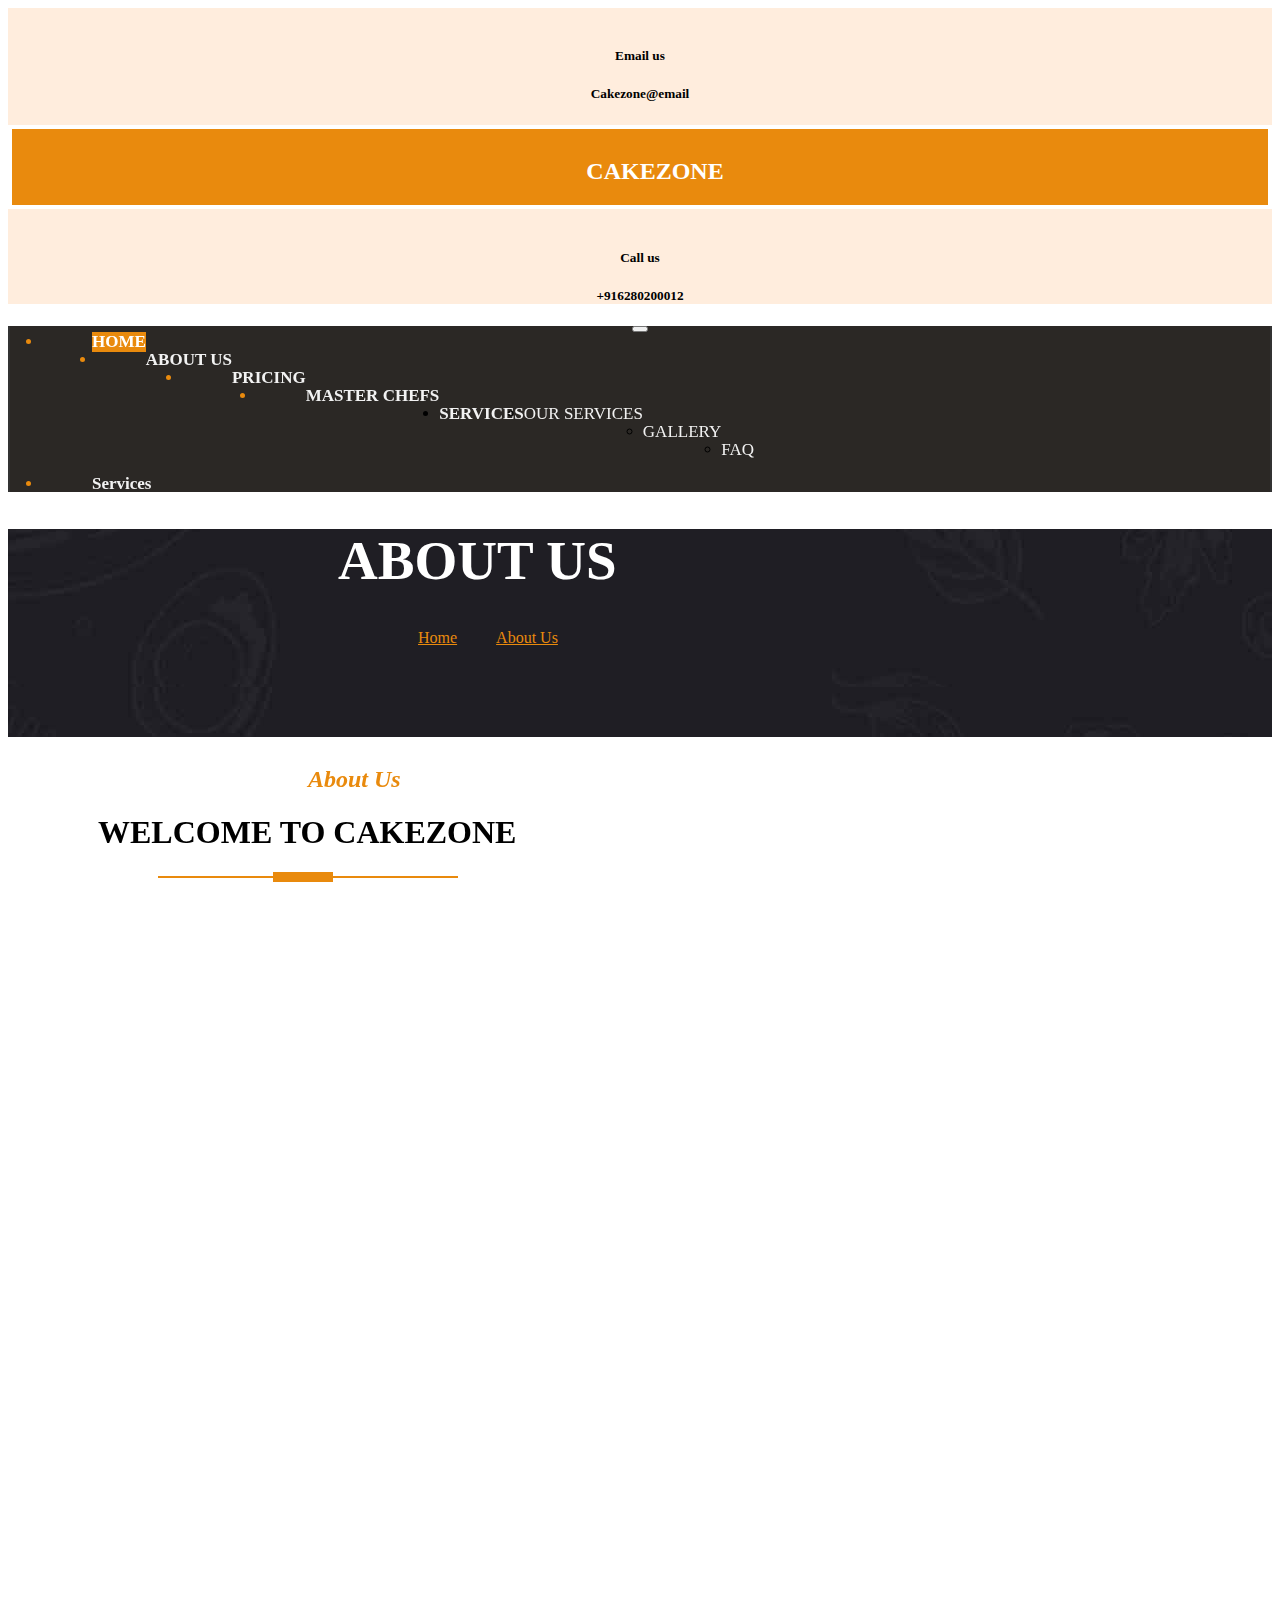
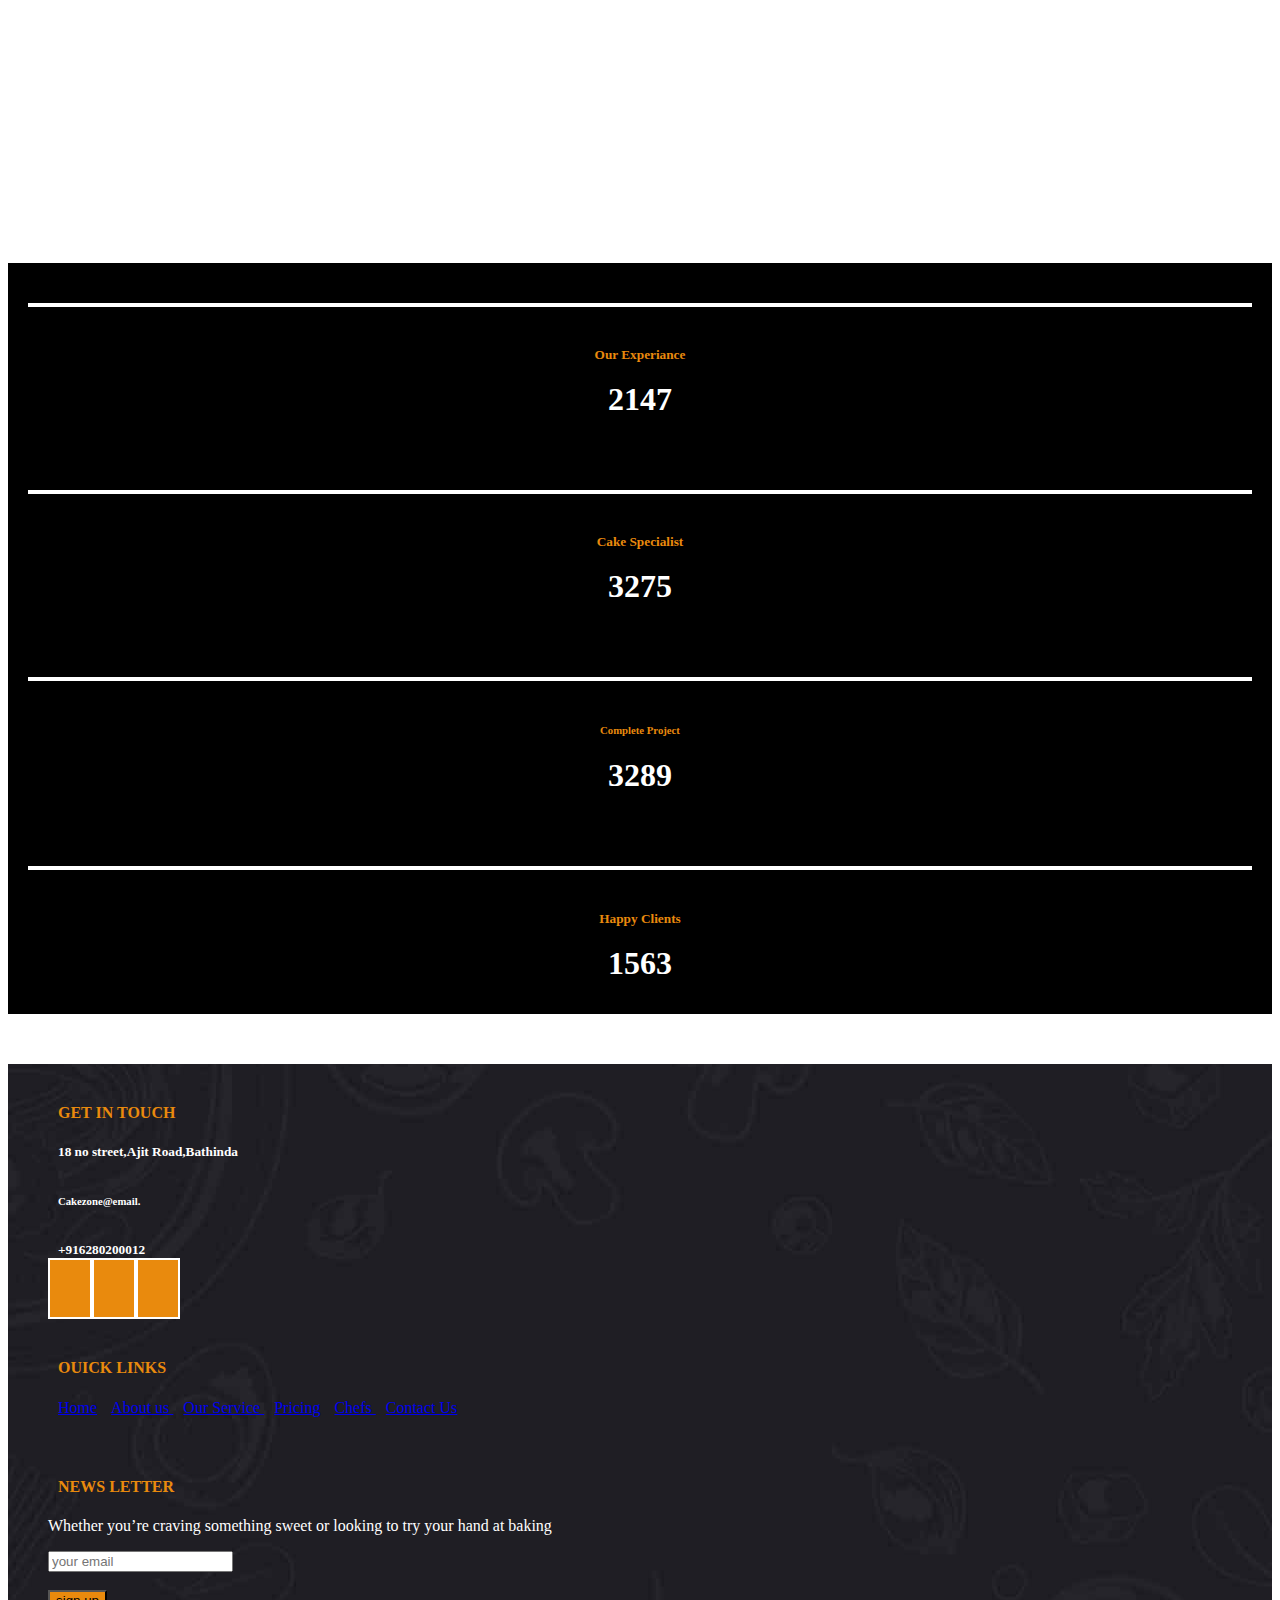
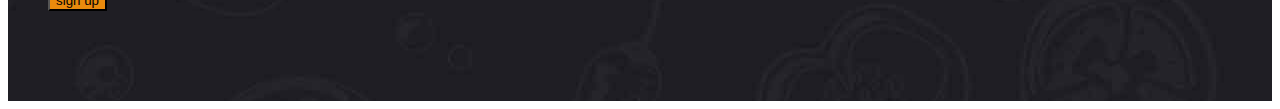
==== commit 27b1fab8: "Update index.html" ====
--- a/index.html
+++ b/index.html
@@ -93,7 +93,8 @@
                                         </ul>
                                       </li>
                                     <li class="manybuttons item16 nav-item">
-                                      <Link class="anchor nav-link text-white" href="contect us.html">CONTACT US</Link>
+                                         <a class=" no73 nav-item " href="our service.html">Services</a>
+<!--                                       <Link class="anchor nav-link text-white" href="contect us.html">CONTACT US</Link> -->
                                     </li>
                                 </ul>
         </div>
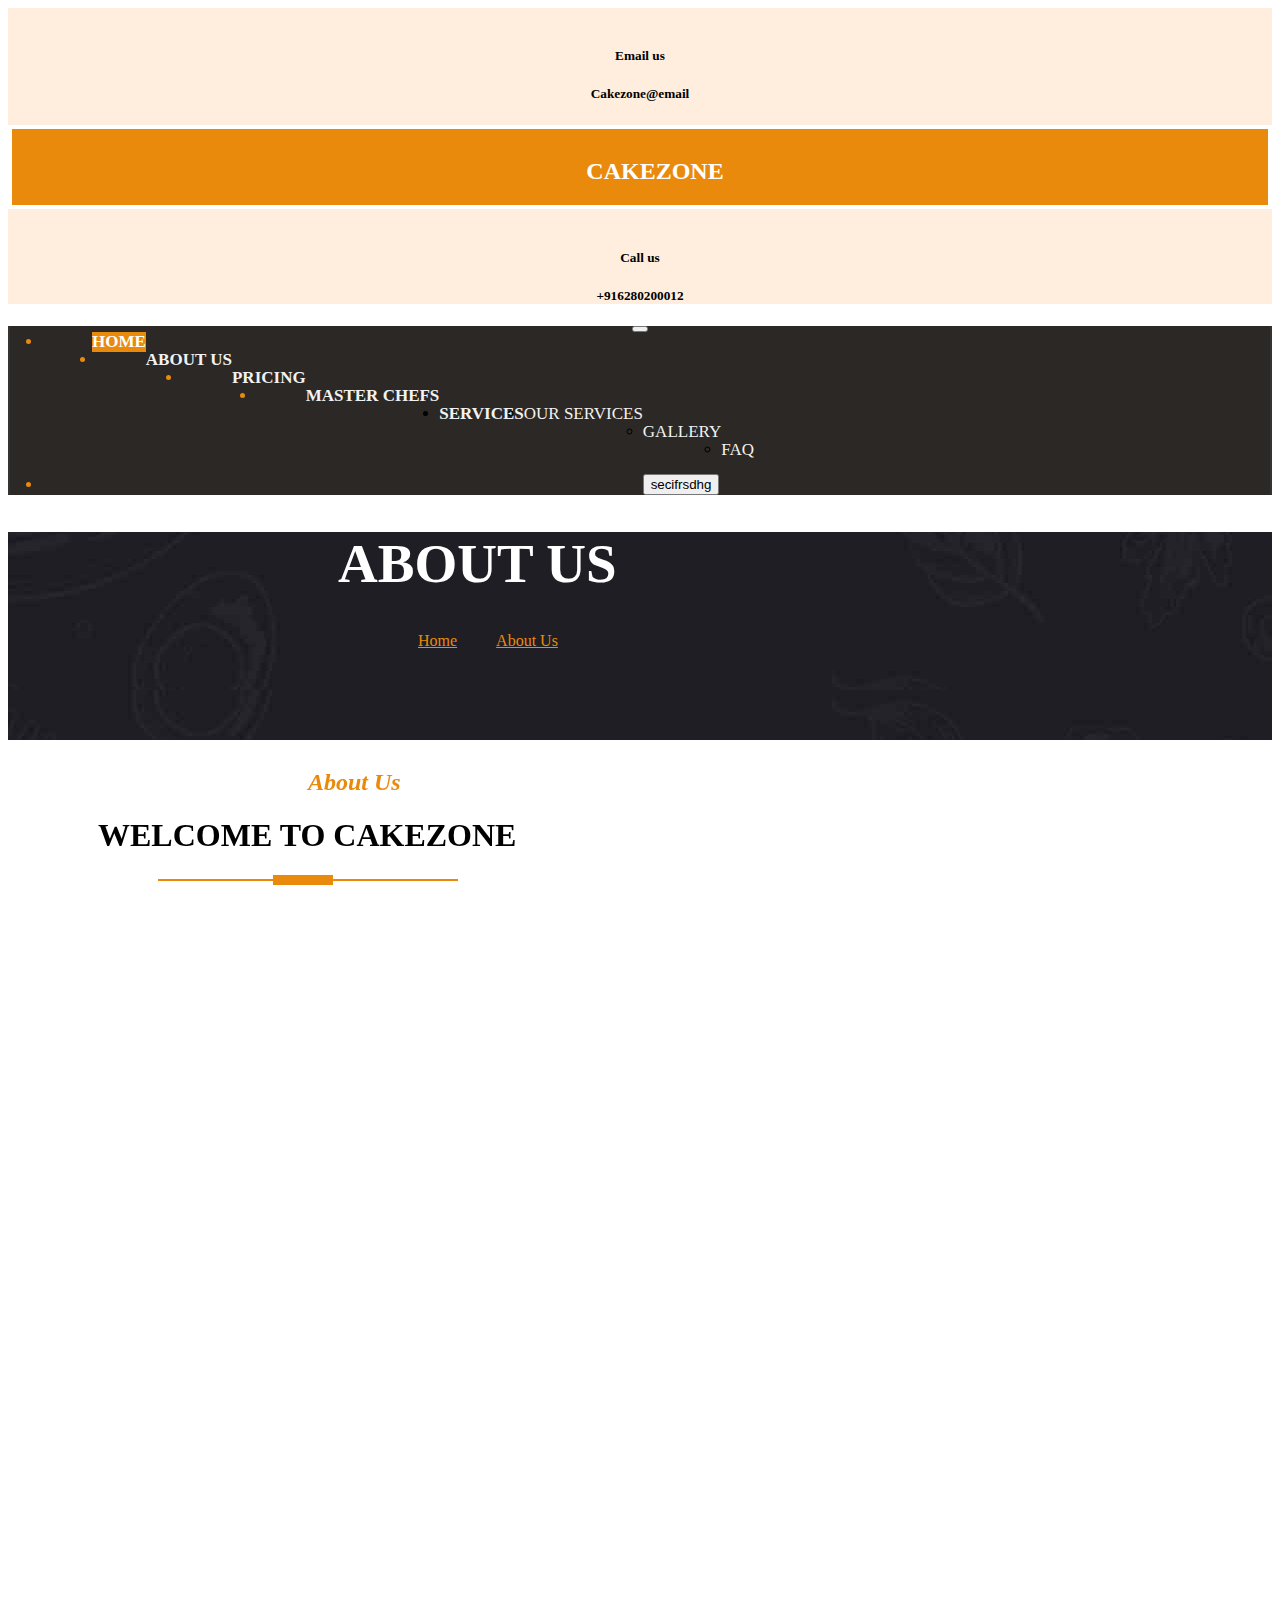
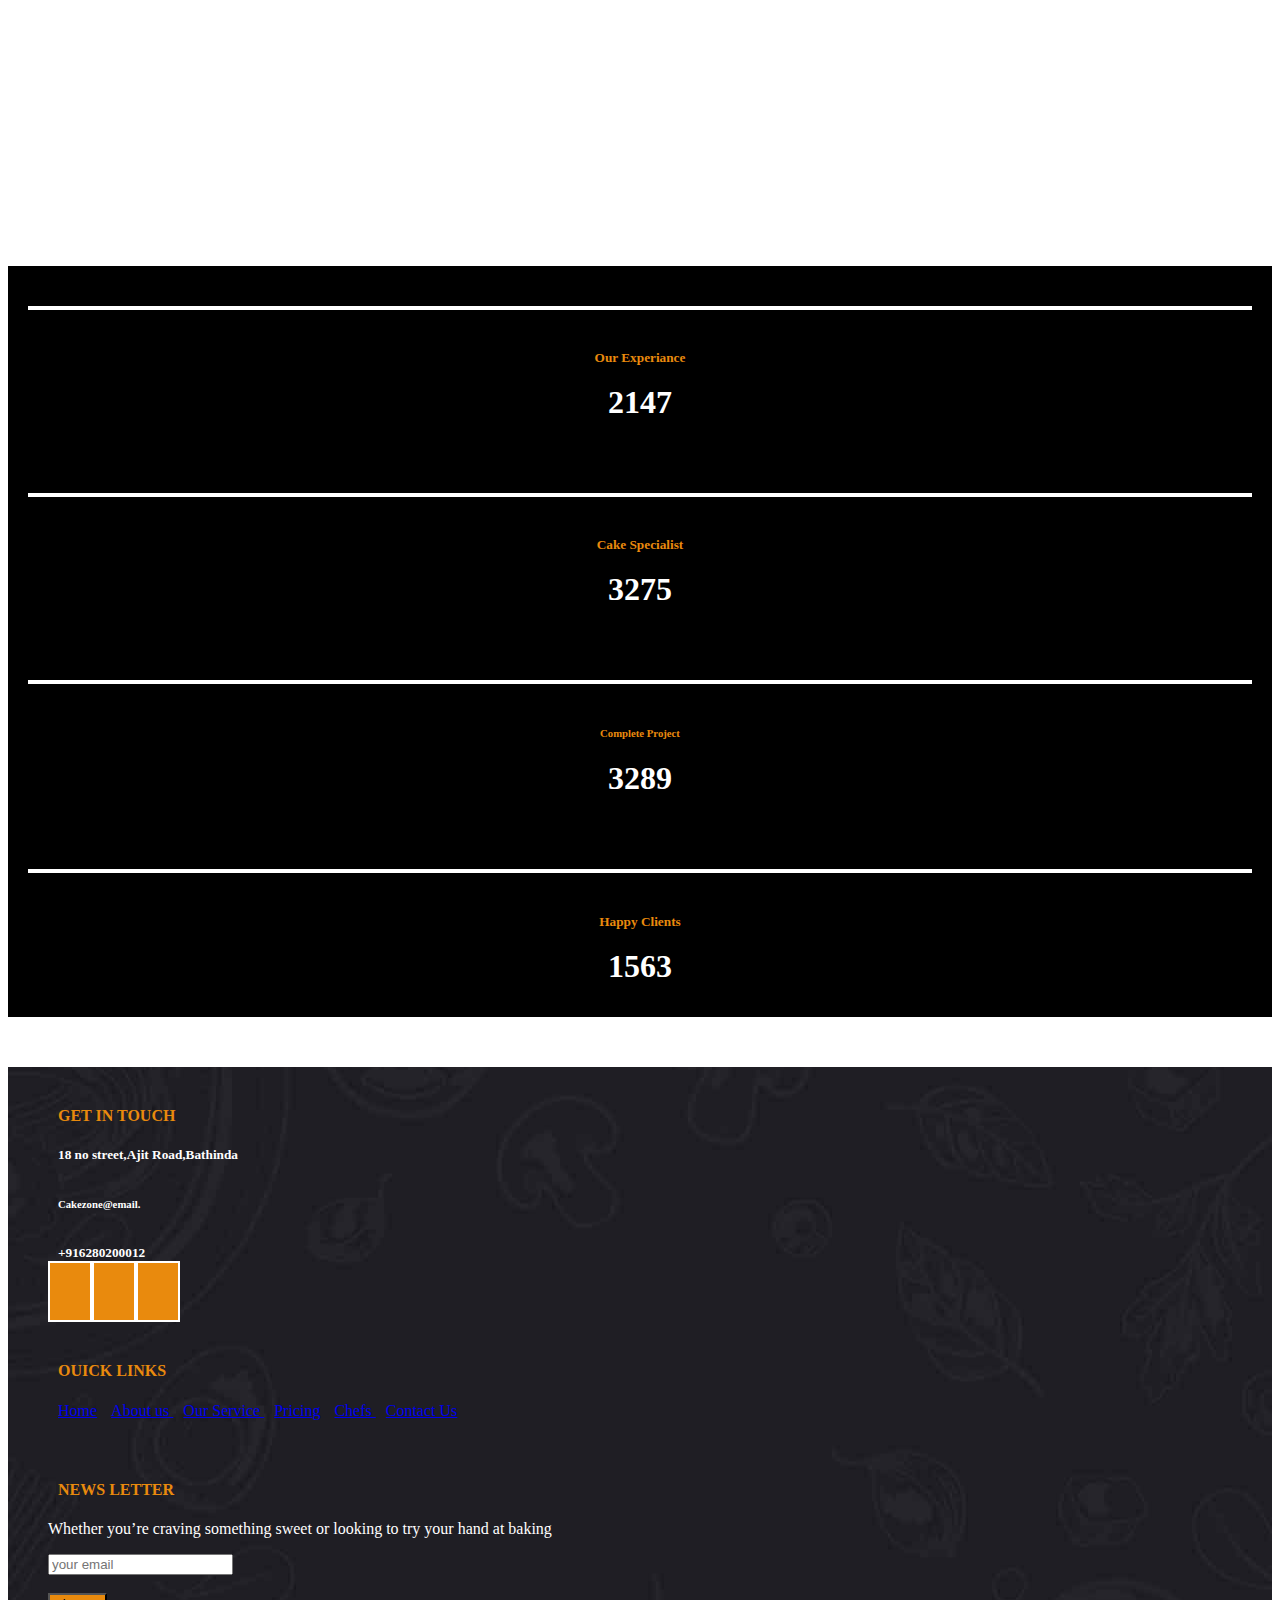
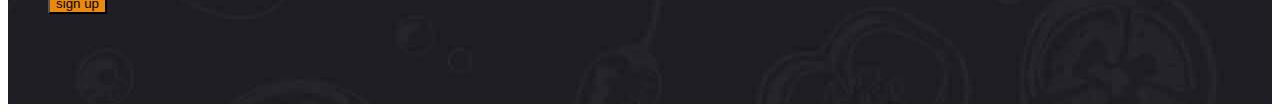
==== commit 6c6de750: "Update index.html" ====
--- a/index.html
+++ b/index.html
@@ -93,8 +93,8 @@
                                         </ul>
                                       </li>
                                     <li class="manybuttons item16 nav-item">
-                                         <a class=" no73 nav-item " href="our service.html">Services</a>
-<!--                                       <Link class="anchor nav-link text-white" href="contect us.html">CONTACT US</Link> -->
+                                        <button class="anchor nav-link text-white"  href="contect us.html">secifrsdhg</button>
+<!--                                       <Link class="anchor nav-link text-white" to="contect us.html">CONTACT US</Link> -->
                                     </li>
                                 </ul>
         </div>
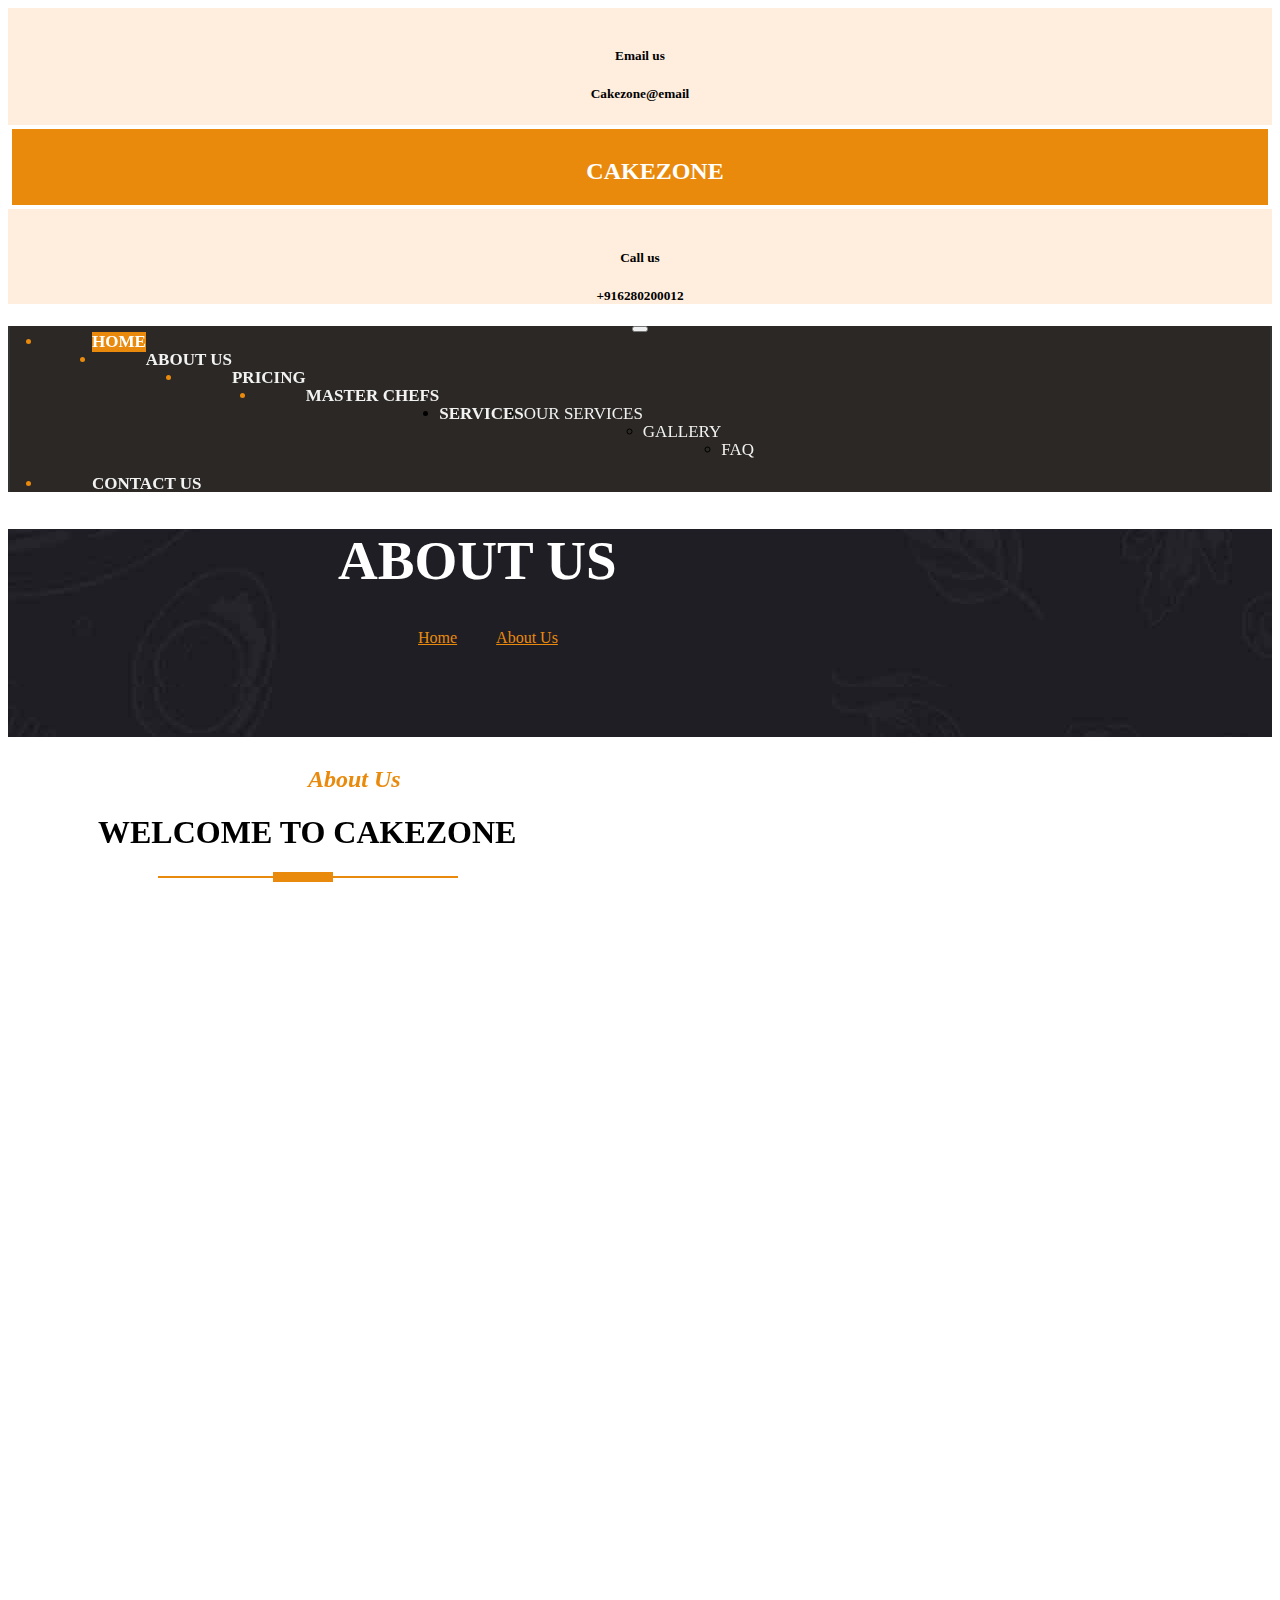
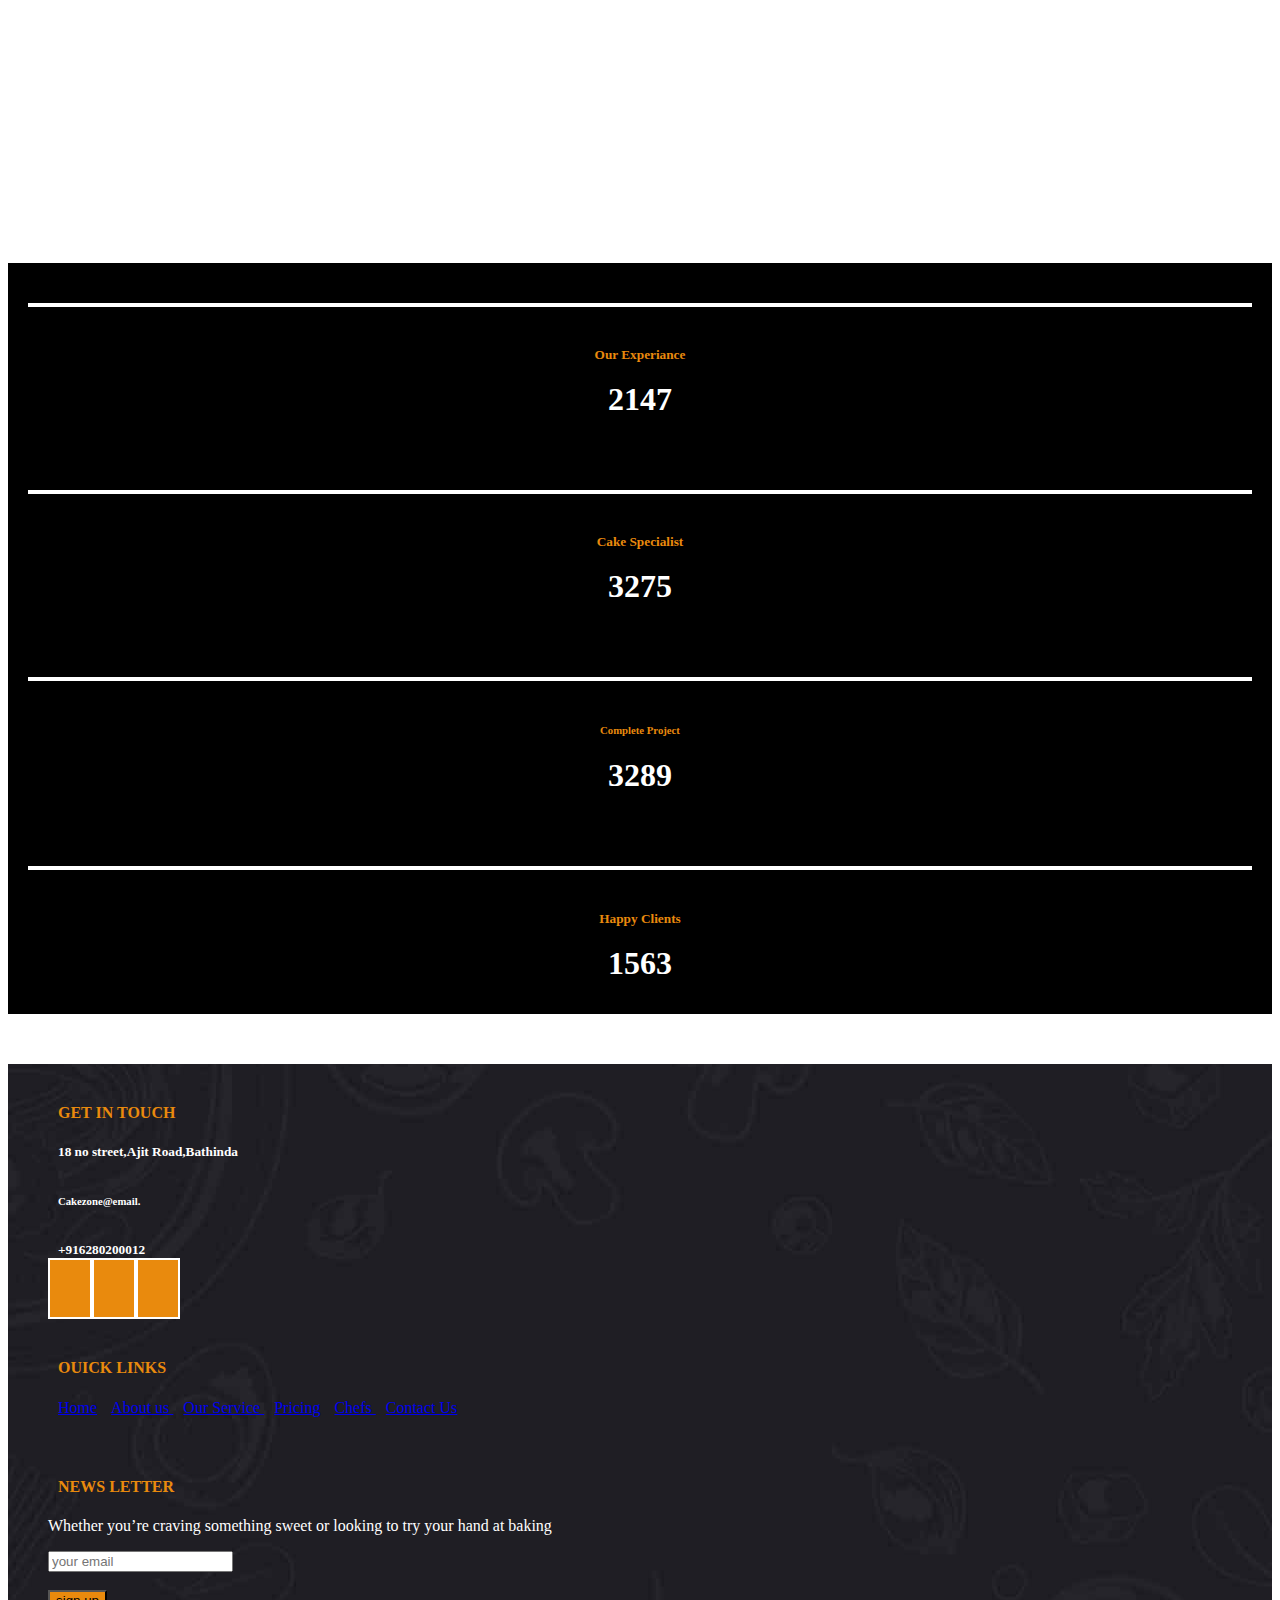
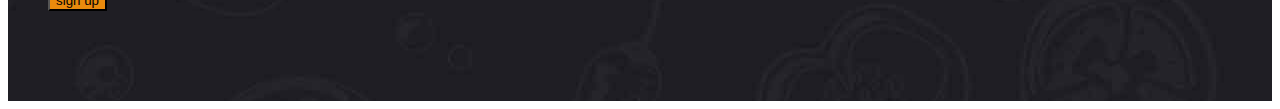
==== commit f773b73e: "Update index.html" ====
--- a/index.html
+++ b/index.html
@@ -93,8 +93,8 @@
                                         </ul>
                                       </li>
                                     <li class="manybuttons item16 nav-item">
-                                        <button class="anchor nav-link text-white"  href="contect us.html">secifrsdhg</button>
-<!--                                       <Link class="anchor nav-link text-white" to="contect us.html">CONTACT US</Link> -->
+                                        
+                                      <a class="anchor nav-link text-white" href="contect us.html">CONTACT US</a>
                                     </li>
                                 </ul>
         </div>
